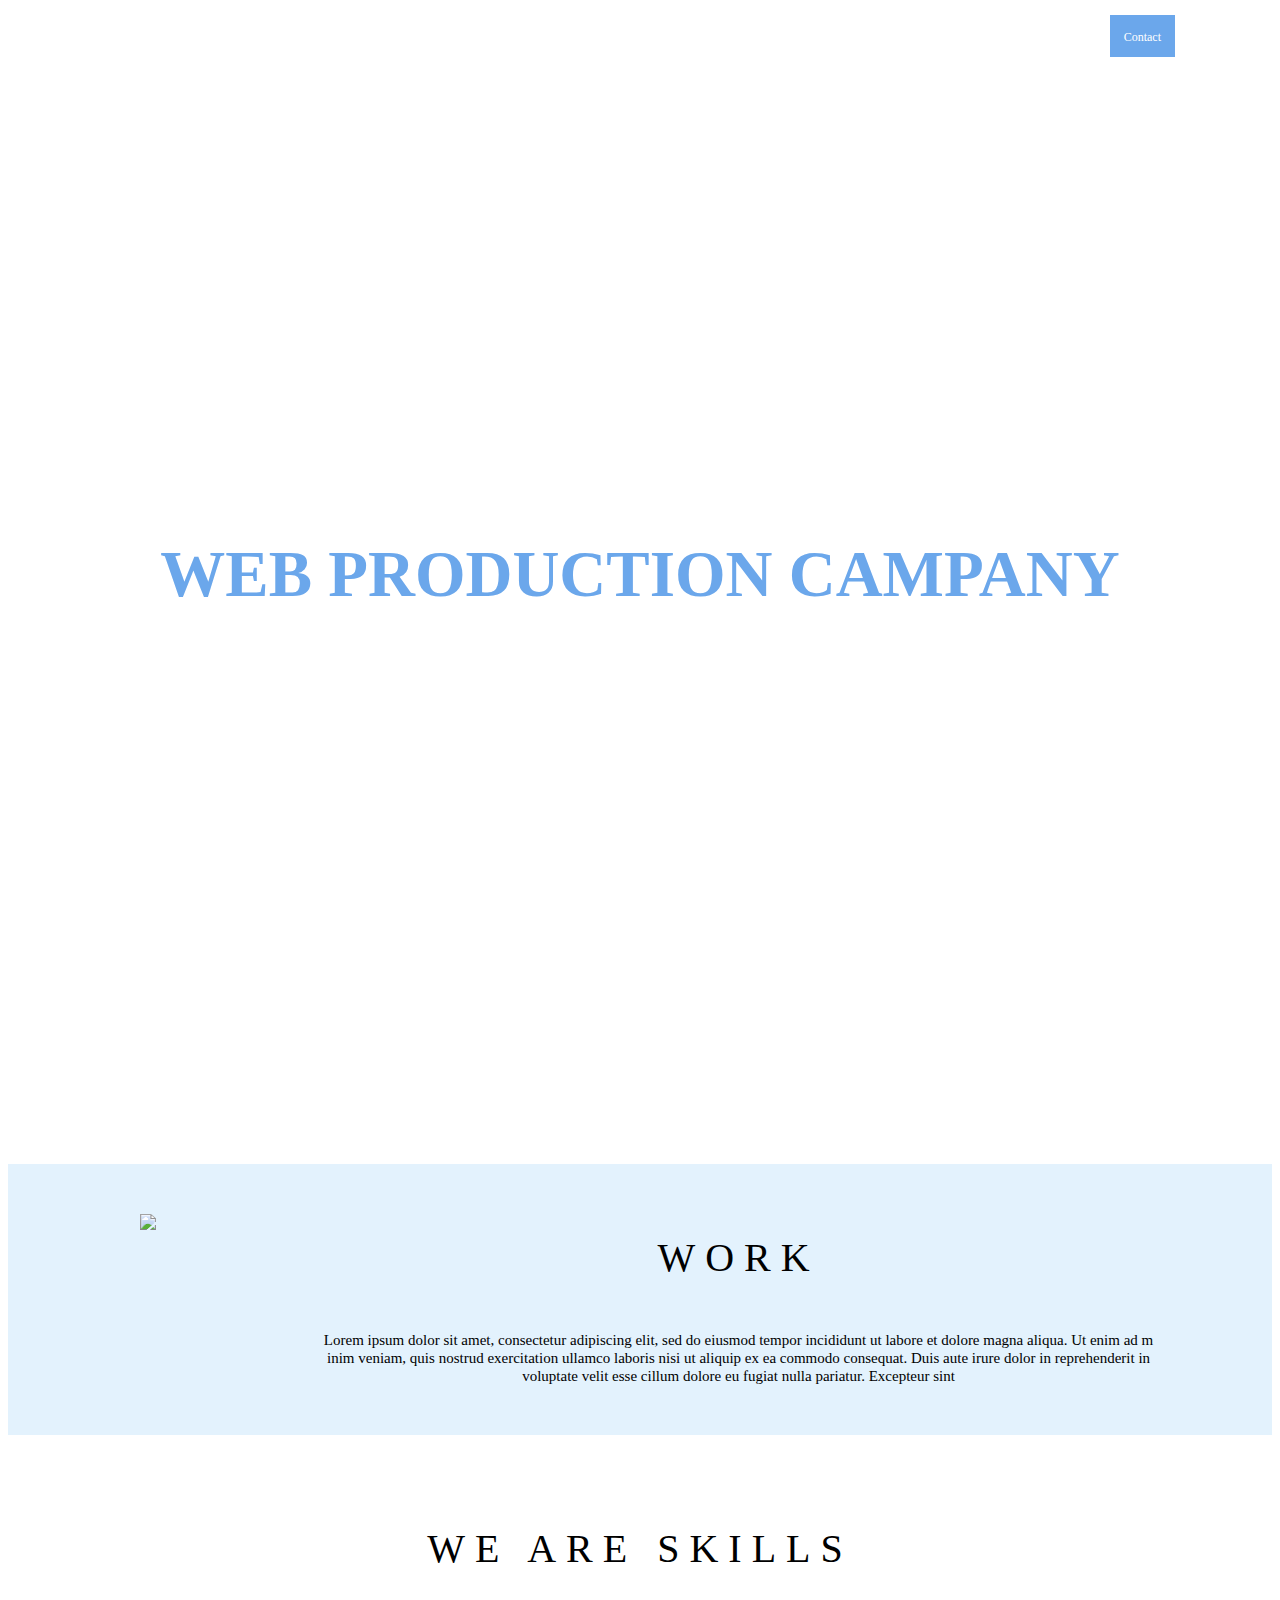
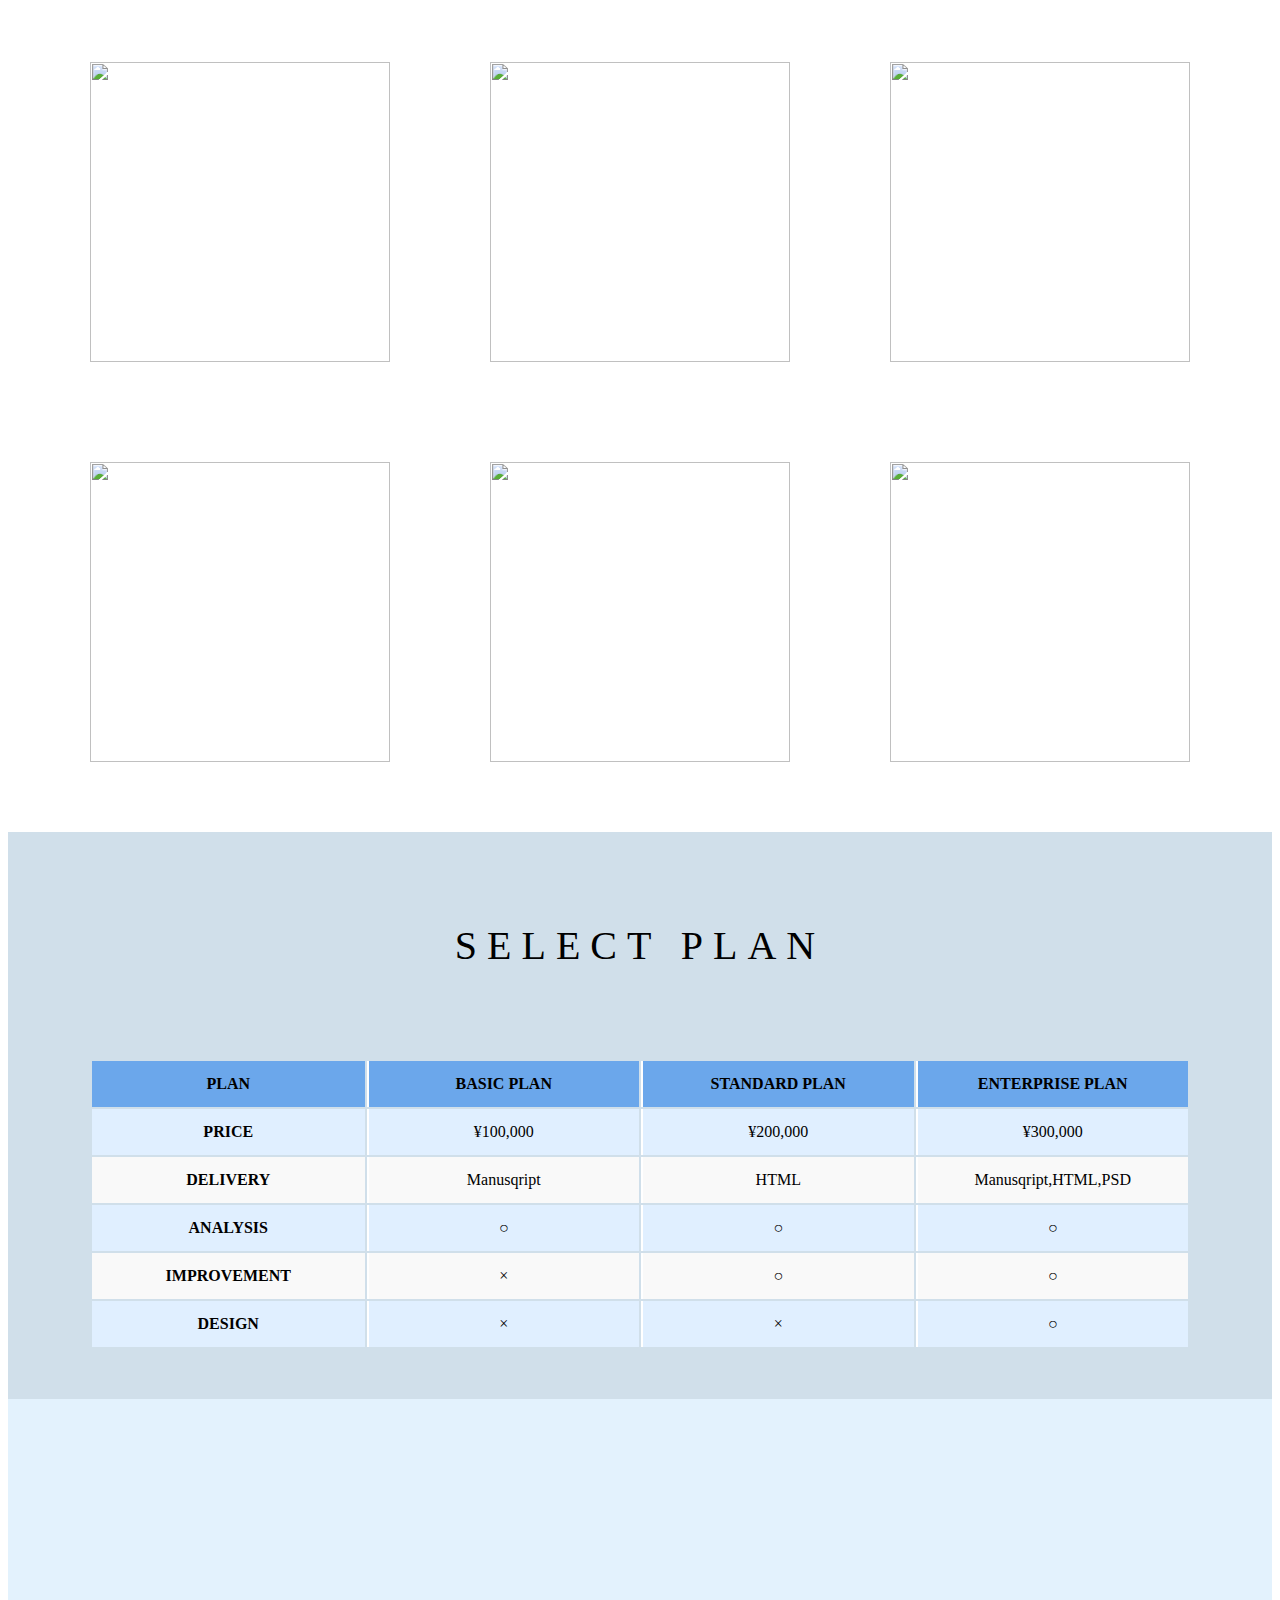
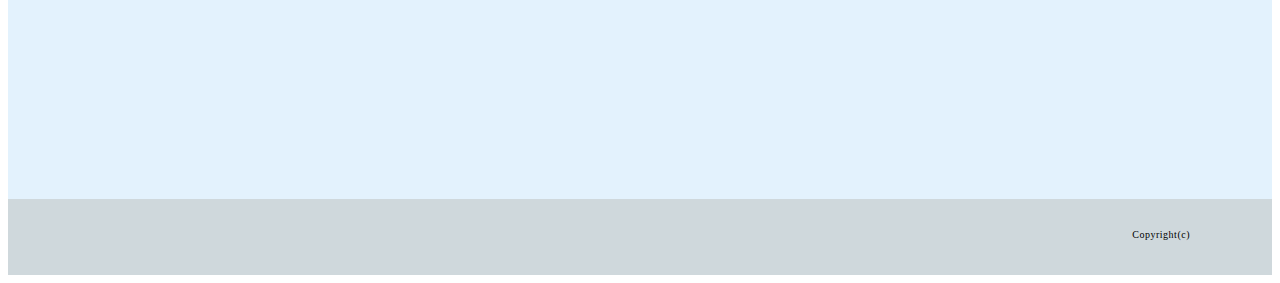
==== index.html @ aac4ea4b "・headerにクラス名を追加、直後のdiv class="headerを削除"" ====
<!DOCTYPE html>
<html lang="ja">

<head>
  <meta charset="UTF-8">
  <meta name="viewport" content="width=device-width, initial-scale=1.0">
  <link rel="stylesheet" href="./css/reset.css">
  <link rel="stylesheet" href="./css/base.css">
  <link rel="stylesheet" href="./css/style.css">
  <title>Document</title>
  <script src="https://kit.fontawesome.com/eea364082e.js" crossorigin="anonymous"></script>
</head>
<body>
  <!-- Wrokの部分のテキストはこちらを使ってください -->
  <!-- Lorem ipsum dolor sit amet, consectetur adipiscing elit, sed do eiusmod tempor incididunt ut labore et
  dolore magna
  aliqua. Ut enim ad minim veniam, quis nostrud exercitation ullamco laboris nisi ut aliquip ex ea commodo
  consequat. Duis
  aute irure dolor in reprehenderit in voluptate velit esse cillum dolore eu fugiat nulla pariatur. Excepteur
  sint -->
  <header class="header">
      <div class="inner header-inner">
      <nav class="header-nav">
        <div class="box">
            <i class="fas fa-archway fa-3x" style="color:#777;"></i>
        </div>
        <div class="contact-btn">
          <a href="#">Contact</a>
        </div>
      </nav>
    </div>
  </header>
  <main>
    <!-- メインタイトル、サブタイトル、背景画像がある部分 -->
    <section class="keyvisual">
      <div class="inner keyvisual-inner">
        <div class="title-box">
          <div class="main-title">
            <p class="title1">WEB PRODUCTION CAMPANY</p>
          </div>
          <div class="sub-title">
            <p class="title2">DIRECTION,CONTENT MARKEYING</p>
          </div>
        </div>
      </div>
    </section>
    <!-- 「WORK」のタイトルがある部分 -->
    <section class="work">
      <div class="inner work-inner">
        <div class="work-picture">
          <img src="./img/pc/pc.png" width="250px">
        </div>
        <div class="work-box">
          <div class="work-title">WORK</div>
          <div class="work-text"><p class="text">Lorem ipsum dolor sit amet, consectetur adipiscing elit, sed do eiusmod tempor incididunt ut labore et
            dolore magna
            aliqua. Ut enim ad minim veniam, quis nostrud exercitation ullamco laboris nisi ut aliquip ex ea commodo
            consequat. Duis
            aute irure dolor in reprehenderit in voluptate velit esse cillum dolore eu fugiat nulla pariatur. Excepteur
            sint</p></div>
        </div>
      </div>
    </section>
    <!-- 「WE ARE SKILLS」のタイトルがある部分--> <!-- ←セクションの背景、要素内の余白 -->
    <section class="skills">
      <div class="inner skills-inner"><!-- ←inner:共通で使用する横幅、skills-inner:セクションごとで使用する場合に使用 -->
        <div class="title-box2">
          <p class="title3">WE ARE SKILLS</p>
        </div>
        <div class="skills-box">
          <img src="./img/skills/skills_1.png" class="skills-img">
          <img src="./img/skills/skills_2.png" class="skills-img">
          <img src="./img/skills/skills_3.png" class="skills-img">
          <img src="./img/skills/skills_4.png" class="skills-img">
          <img src="./img/skills/skills_5.png" class="skills-img">
          <img src="./img/skills/skills_6.png" class="skills-img">
        </div>
      </div>
    </section>
    <!-- 「SELECT PLAN」のタイトルがある部分 -->
    <section class="plan">
      <div class="inner plan-inner">
          <div class="title-box2">
            <p class="title3">SELECT PLAN</p>
          </div>
          <div class="table-area">
            <table class="cell-table">
              <thead>
                <tr>
                  <th class="blue">PLAN</th>
                  <th class="blue">BASIC PLAN</th>
                  <th class="blue">STANDARD PLAN</th>
                  <th class="blue">ENTERPRISE PLAN</th>
                </tr>
              </thead>
              <tbody>
              <tr>
                  <th>PRICE</th>
                  <td>¥100,000</td>
                  <td>¥200,000</td>
                  <td>¥300,000</td>
              </tr>
              <tr>
                  <th>DELIVERY</th>
                  <td>Manusqript</td>
                  <td>HTML</td>
                  <td>Manusqript,HTML,PSD</td>
              </tr>
              <tr>
                  <th>ANALYSIS</th>
                  <td>○</td>
                  <td>○</td>
                  <td>○</td>
              </tr>
              <tr>
                  <th>IMPROVEMENT</th>
                  <td>×</td>
                  <td>○</td>
                  <td>○</td>
              </tr>
              <tr>
                  <th>DESIGN</th>
                  <td>×</td>
                  <td>×</td>
                  <td>○</td>
              </tr>
            </tbody>
            </table>
          </div>
        </div>
    </section>
    <!-- iconが並んでいる部分 -->
      <nav class="sns">
      <div class="inner sns-inner">
        <div class="sns-box">
          <i class="fab fa-facebook-f" style="color:#8c8c8c;"></i>
          <i class="fab fa-dribbble" style="color:#8c8c8c"></i>
          <i class="fab fa-twitter" style="color:#8c8c8c"></i>
          <i class="fa fa-envelope" style="color:#8c8c8c"></i>
        </div>
      </div>
    </nav>
  </main>
  <!--footer-->
  <footer class="footer">
    <div class="inner footer-inner">
      <div class="Copyright-box">
        <p class="title4">Copyright(c)</p>
      </div>
    </div>
  </footer>
</body>
</html>
---- css/style.css ----
@charset "utf-8";



.inner{
  width: 1100px;
  margin: 0 auto;
  padding: 0;
  max-width: 100%;
}
/*header*/

.header{
  background-color: #fff;
}

.header-nav{
  display: flex;
  justify-content: space-between;
  margin: 15px;
}

.contact-btn {
  padding: 12px 14px;
  display: inline-block;
  text-align: center;
  cursor: pointer;
  background-color: #6ba7eb;
}

.contact-btn:hover{
  background-color: #333;
  transition: 0.3s;
}

a {
  font-size: 12px;
  color: #ffffff;
  text-decoration:none;
}

/*main*/
/*keyvisual*/


.keyvisual{
  background-size: auto;
  background:url(../img/keyvisual/keyvisual.jpg);
}

.title-box{
  width: 100%;
  padding-top: 400px;
  padding-bottom: 400px;
  margin: 0 auto;
}

.main-title{
  font-size: 65px;
  font-weight: 700;
  color: #6ba7eb;
  text-align: center;
  margin-bottom: 30px;
}

.sub-title{
  font-size: 40px;
  font-weight: 700;
  color: #ffffff;
  text-align: center;
}

/*work*/

.work{
  width: 100%;
  padding-top: 50px;
  background: #e3f2fd;
}

.work-inner{
  width: 1100px;
  margin: 0 auto;
  display: flex;
  align-content: flex-end;
  justify-content: center;
}

.work-picture{
  width: 250px;
  display: inline-block;
  margin: 0 50px;
}

.work-box{
  text-align: center;
}

.work-title{
  display: inline-block;
  font-size: 40px;
  letter-spacing: 10px;
  margin-top: 20px;
  margin-left: auto;
  margin-right: auto;
}

.work-text{
  display: inline-block;
  font-size: 15px;
  line-height: 18px;
  word-break: break-all;
  margin: 35px;
}
/*skills*/

.skills-inner{
  padding-bottom: 70px;
}

.title-box2{
  width: 100%;
  margin: 0 auto;
  text-align: center;
  padding: 50px 0;
}

.title3{
  display: inline-block;
  font-size: 40px;
  letter-spacing: 10px;
}

.skills-box{
  display: grid;
  grid-template-columns: 300px 300px 300px;
  grid-template-rows: 300px 300px;
  gap: 100px;
}

.skills-img{
  width: 300px;
  height: 300px;
}

/*plan*/

.plan{
  background: #d0dfea;
}

.plan-inner{
  padding-bottom: 50px;
}

.cell-table{
  table-layout: fixed;
  width: 100%;
}

th,td{
  border-collapse: collapse;
  padding: 10px;
  text-align: center;
  border-left: 2px solid #fff;
  font-size: 16px;
  line-height: 26px;
}

th:first-child{
  border-left: 0 solid #fff;
}

.blue{
  background: #6ba7eb;
}
tr:nth-child(even){
  background: #f9f9f9;
}
tr:nth-child(2n+1){
  background: #e0efff;
}

/*sns*/
.sns{
  background: #e3f2fd;
}

.sns-inner{
  padding: 200px 0;
}
.sns-box{
  width: 100%;
  display: flex;
  margin: 0 auto;
  justify-content: center;
}
.fab {
  width: 185px;
  overflow: hidden;
  font-size: 40px;
  text-align: center;
}
.fa {
  width: 185px;
  overflow: hidden;
  font-size: 40px;
  text-align: center;
}

/*footer*/
.footer{
  background: #cfd8dc;
}

.footer-inner{
  padding-top: 20px;
  padding-bottom: 25px;
}

.Copyright-box{
  text-align: right;
}
.title4{
  display: inline-block;
  font-size: 10px;
  letter-spacing: 0.5px;
}
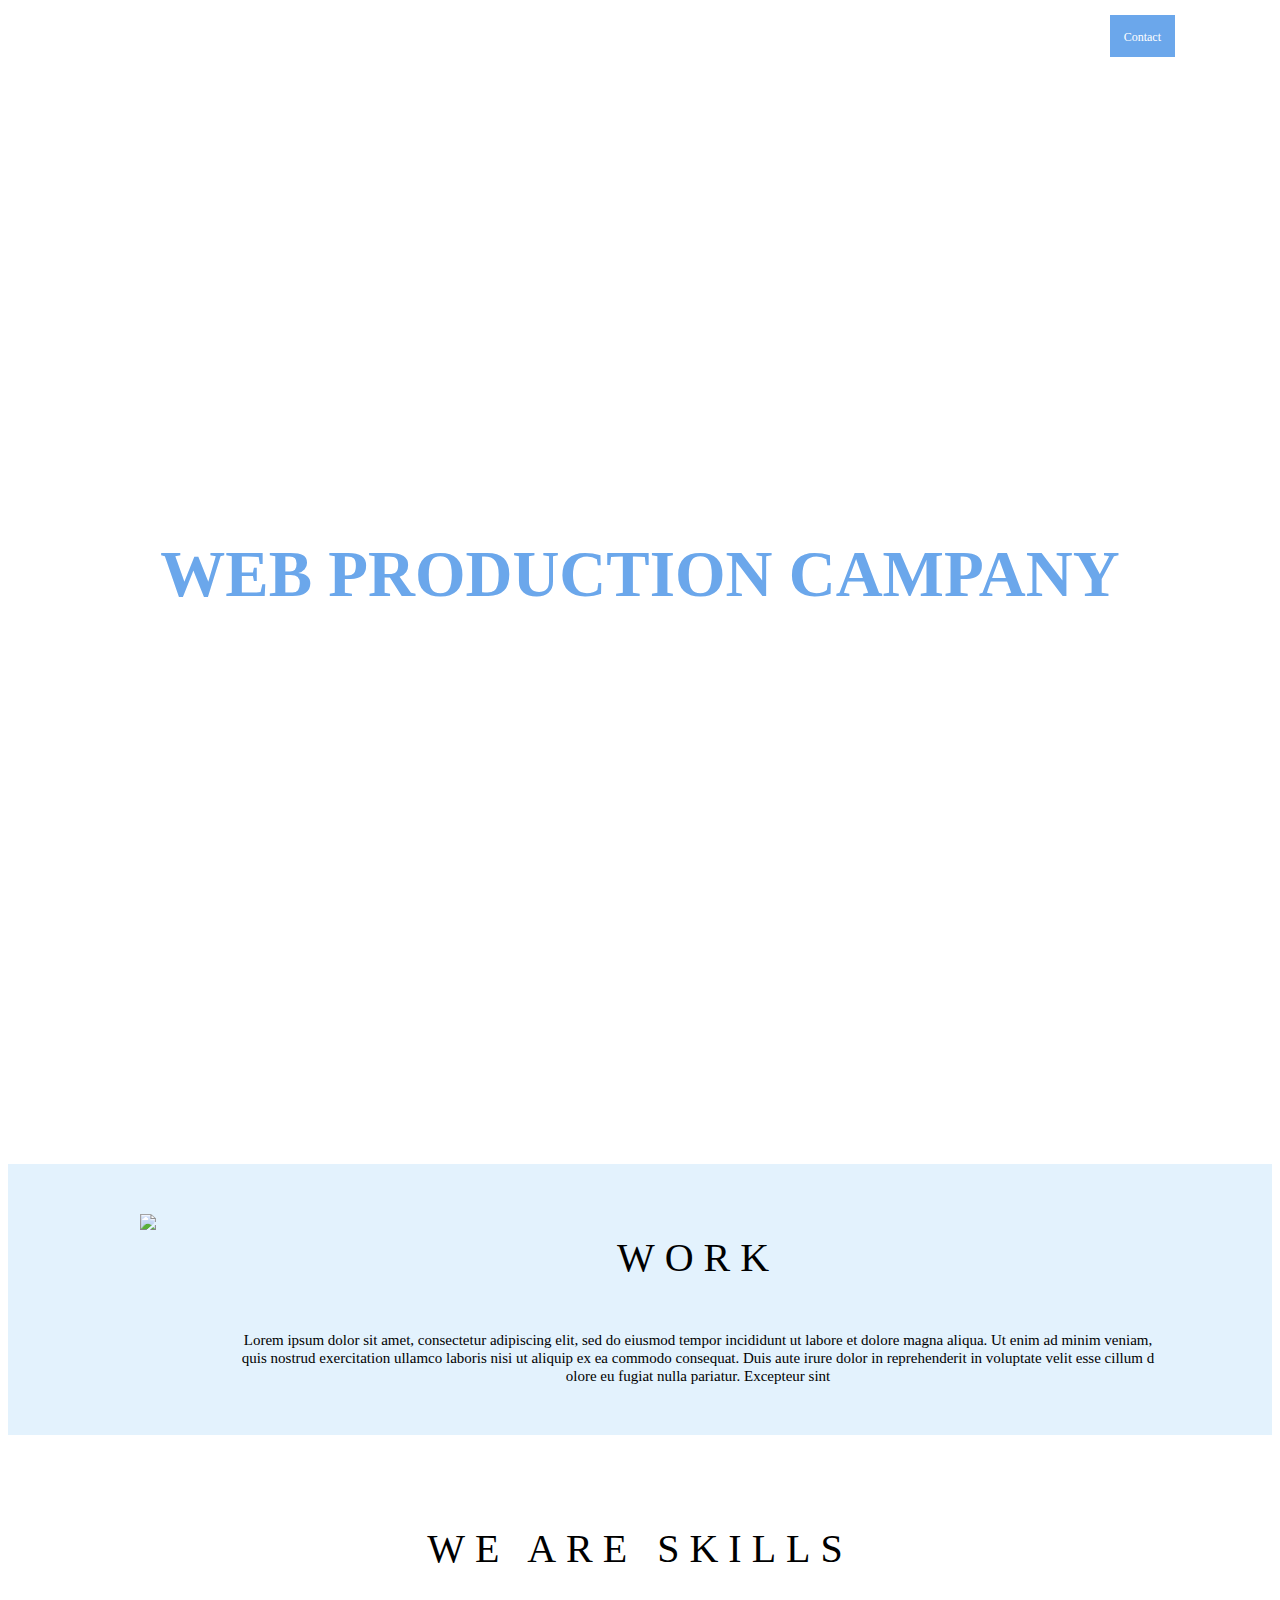
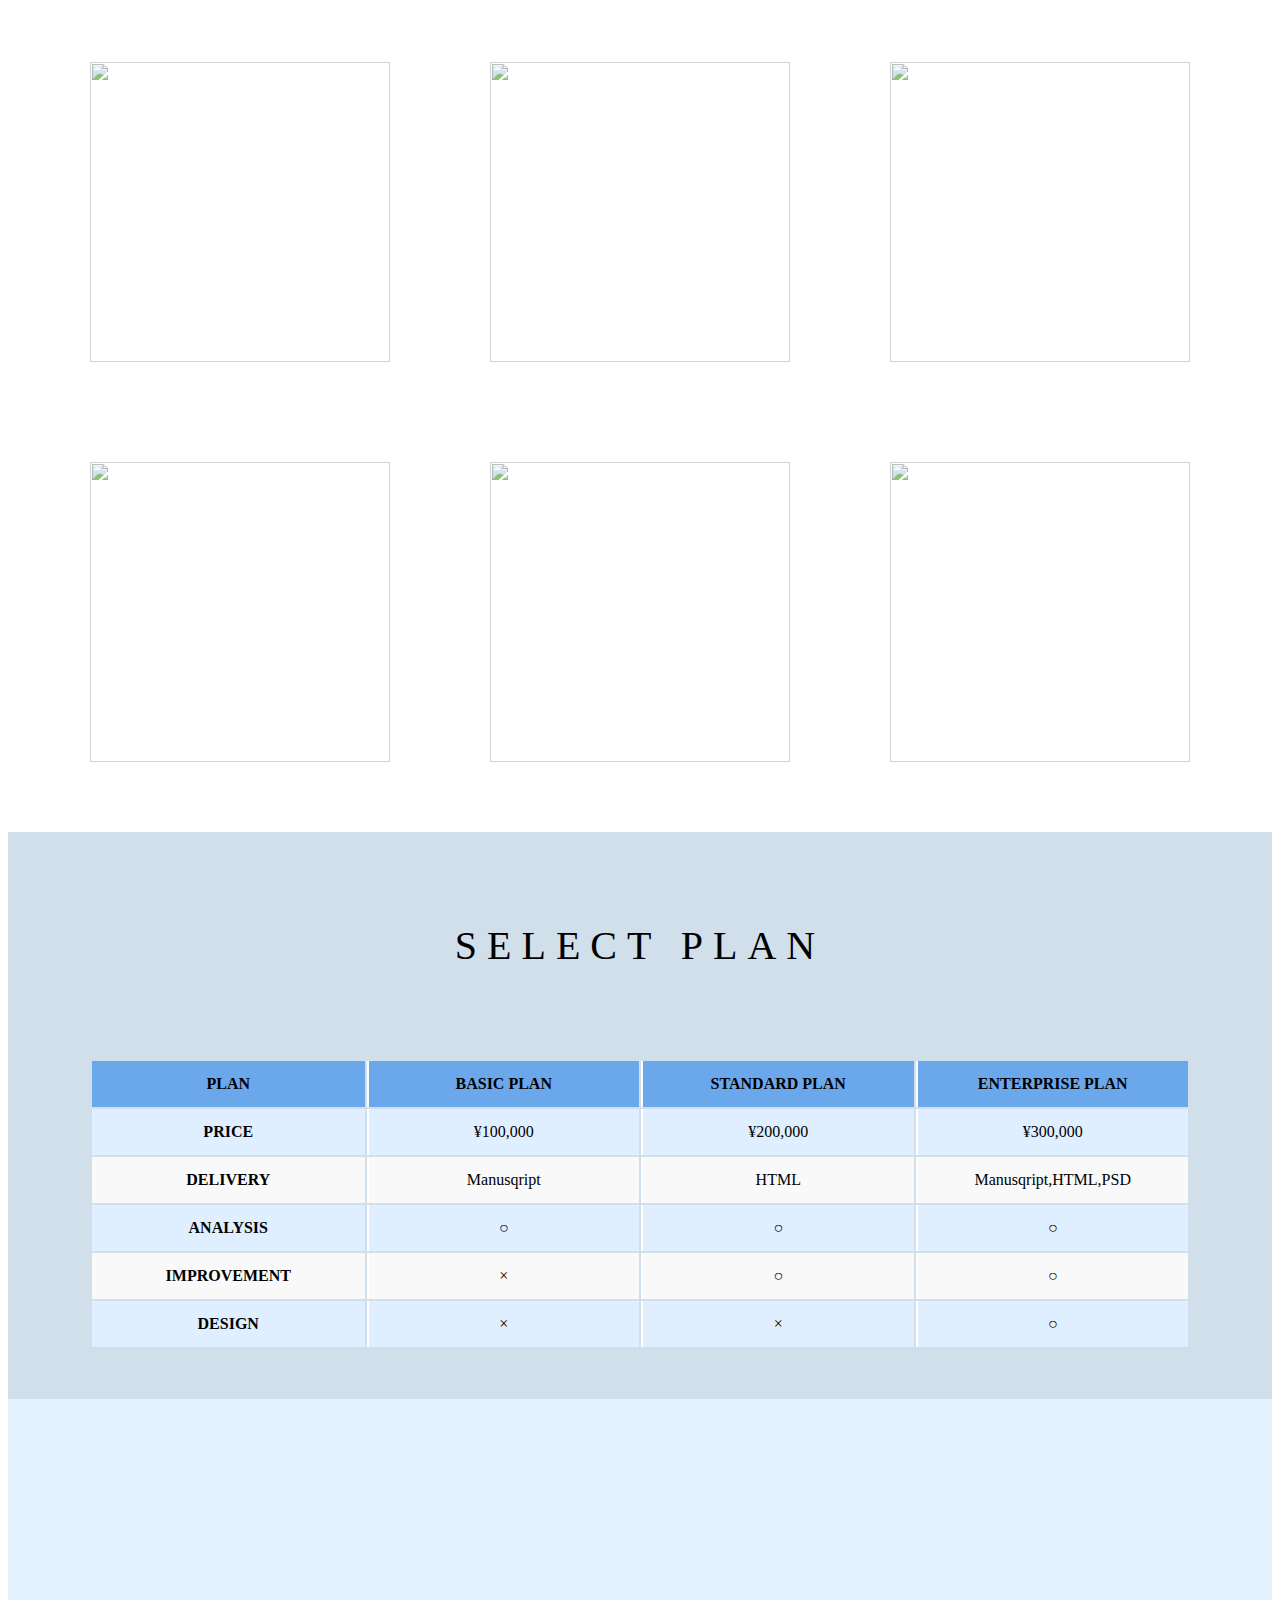
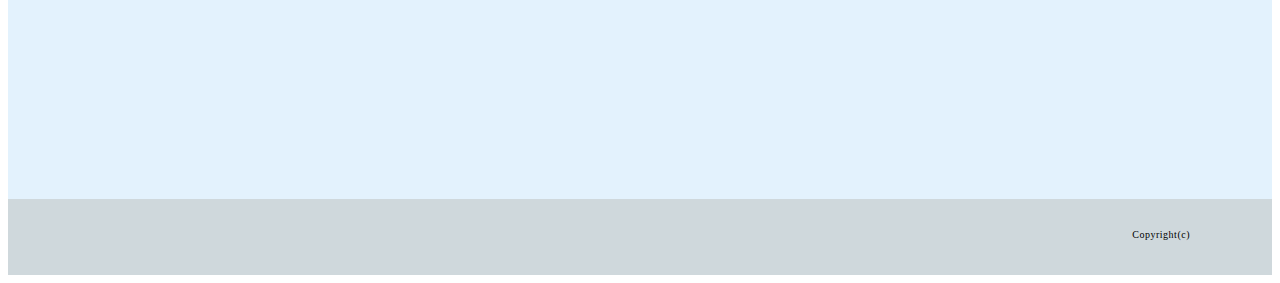
==== commit 6bc6d977: "・keyvisual画像の表示位置調整 ・リンクの追加 ・hoverの追加" ====
--- a/index.html
+++ b/index.html
@@ -22,7 +22,9 @@
       <div class="inner header-inner">
       <nav class="header-nav">
         <div class="box">
+          <a href="#">
             <i class="fas fa-archway fa-3x" style="color:#777;"></i>
+          </a>
         </div>
         <div class="contact-btn">
           <a href="#">Contact</a>
@@ -68,12 +70,24 @@
           <p class="title3">WE ARE SKILLS</p>
         </div>
         <div class="skills-box">
-          <img src="./img/skills/skills_1.png" class="skills-img">
-          <img src="./img/skills/skills_2.png" class="skills-img">
-          <img src="./img/skills/skills_3.png" class="skills-img">
-          <img src="./img/skills/skills_4.png" class="skills-img">
-          <img src="./img/skills/skills_5.png" class="skills-img">
-          <img src="./img/skills/skills_6.png" class="skills-img">
+          <a href="#">
+            <img src="./img/skills/skills_1.png" class="skills-img">
+          </a>
+          <a href="#">
+            <img src="./img/skills/skills_2.png" class="skills-img">
+          </a>
+          <a href="#">
+            <img src="./img/skills/skills_3.png" class="skills-img">
+          </a>
+          <a href="#">
+            <img src="./img/skills/skills_4.png" class="skills-img">
+          </a>
+          <a href="#">
+            <img src="./img/skills/skills_5.png" class="skills-img">
+          </a>
+          <a href="#">
+            <img src="./img/skills/skills_6.png" class="skills-img">
+          </a>
         </div>
       </div>
     </section>
@@ -133,11 +147,19 @@
       <nav class="sns">
       <div class="inner sns-inner">
         <div class="sns-box">
-          <i class="fab fa-facebook-f" style="color:#8c8c8c;"></i>
-          <i class="fab fa-dribbble" style="color:#8c8c8c"></i>
-          <i class="fab fa-twitter" style="color:#8c8c8c"></i>
-          <i class="fa fa-envelope" style="color:#8c8c8c"></i>
-        </div>
+          <a href="#">
+            <i class="fab fa-facebook-f" style="color:#8c8c8c;"></i>
+          </a>
+          <a href="#">
+            <i class="fab fa-dribbble" style="color:#8c8c8c"></i>
+          </a>
+          <a href="#">
+            <i class="fab fa-twitter" style="color:#8c8c8c"></i>
+          </a>
+          <a href="#">
+            <i class="fa fa-envelope" style="color:#8c8c8c"></i>
+          </a>
+          </div>
       </div>
     </nav>
   </main>
--- a/css/style.css
+++ b/css/style.css
@@ -45,7 +45,8 @@
 
 .keyvisual{
   background-size: auto;
-  background:url(../img/keyvisual/keyvisual.jpg);
+  background-position: 50% 50%;
+  background-image:url(../img/keyvisual/keyvisual.jpg);
 }
 
 .title-box{
@@ -73,21 +74,17 @@
 /*work*/
 
 .work{
-  width: 100%;
   padding-top: 50px;
   background: #e3f2fd;
 }
 
 .work-inner{
-  width: 1100px;
-  margin: 0 auto;
   display: flex;
   align-content: flex-end;
   justify-content: center;
 }
 
 .work-picture{
-  width: 250px;
   display: inline-block;
   margin: 0 50px;
 }
@@ -141,7 +138,13 @@
 .skills-img{
   width: 300px;
   height: 300px;
-}
+  opacity: 0.7;
+}
+
+.skills-img:hover{
+  opacity: 10;
+}
+
 
 /*plan*/
 
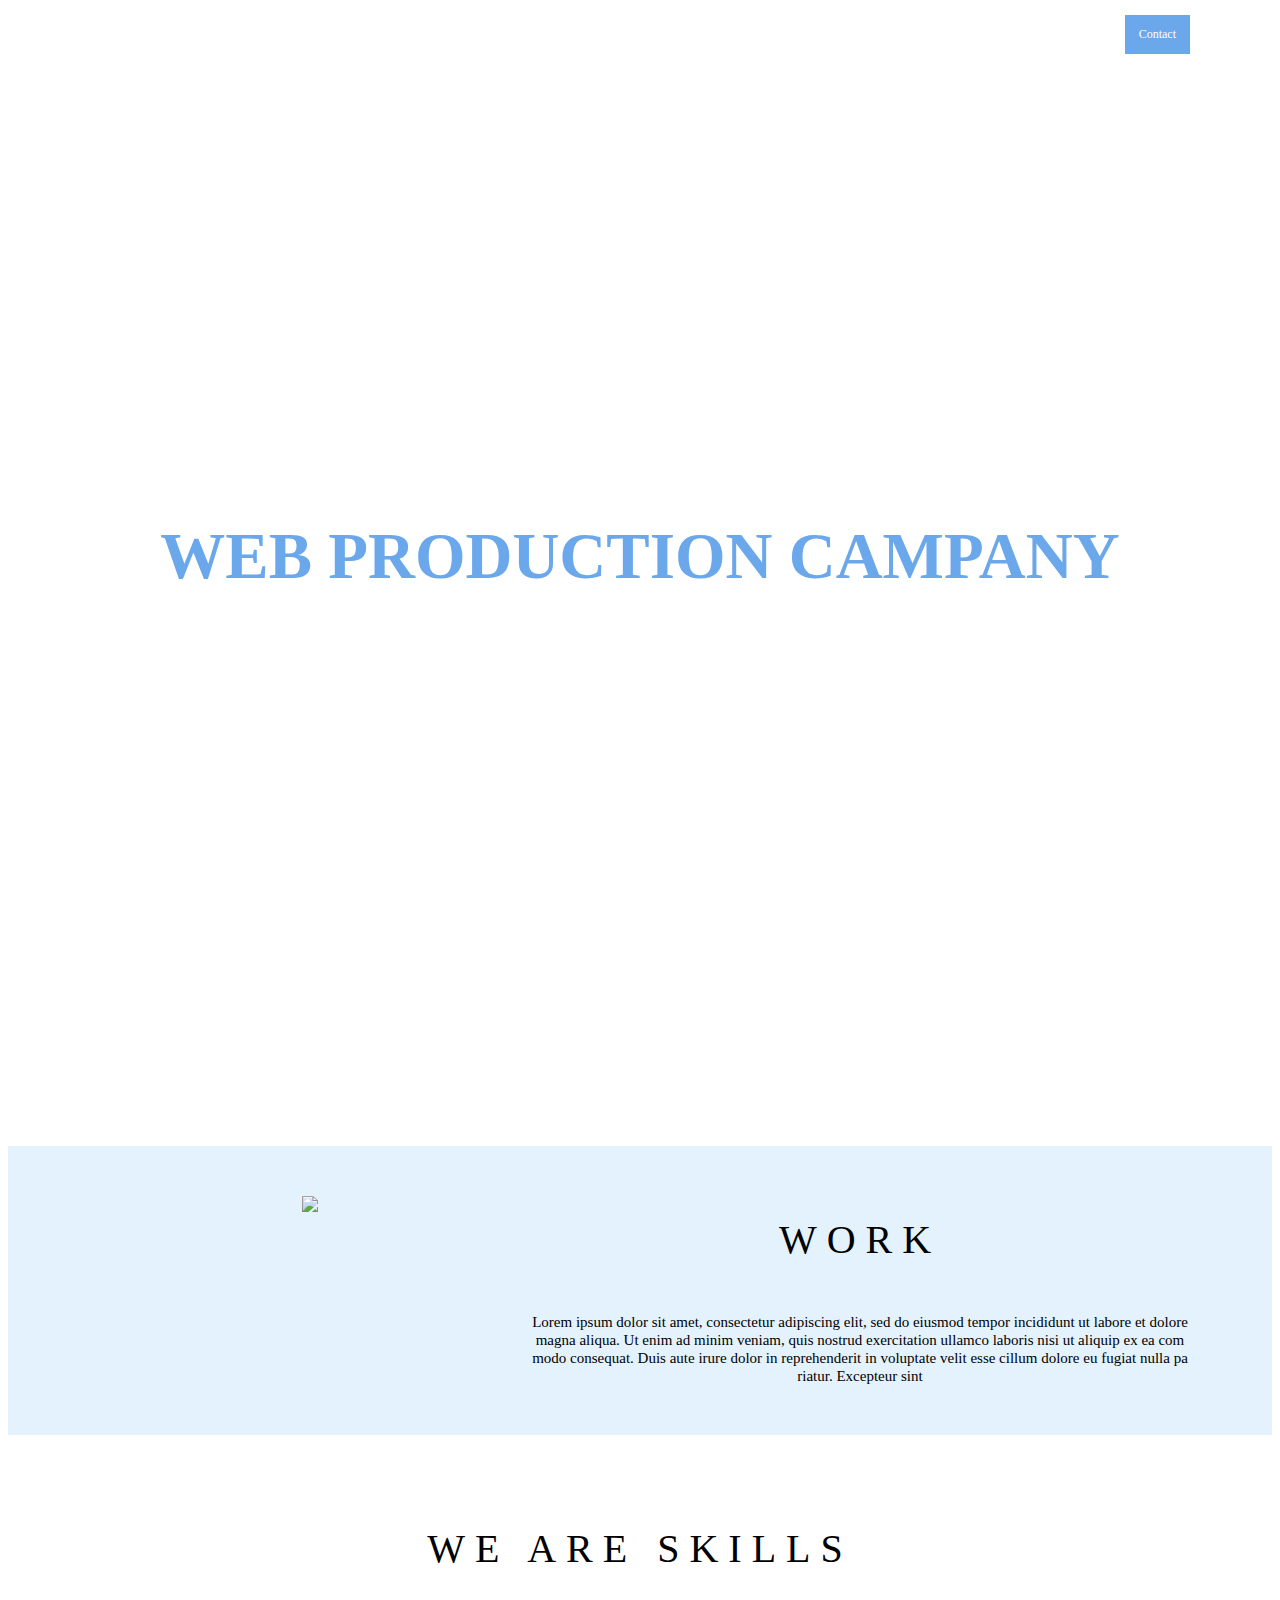
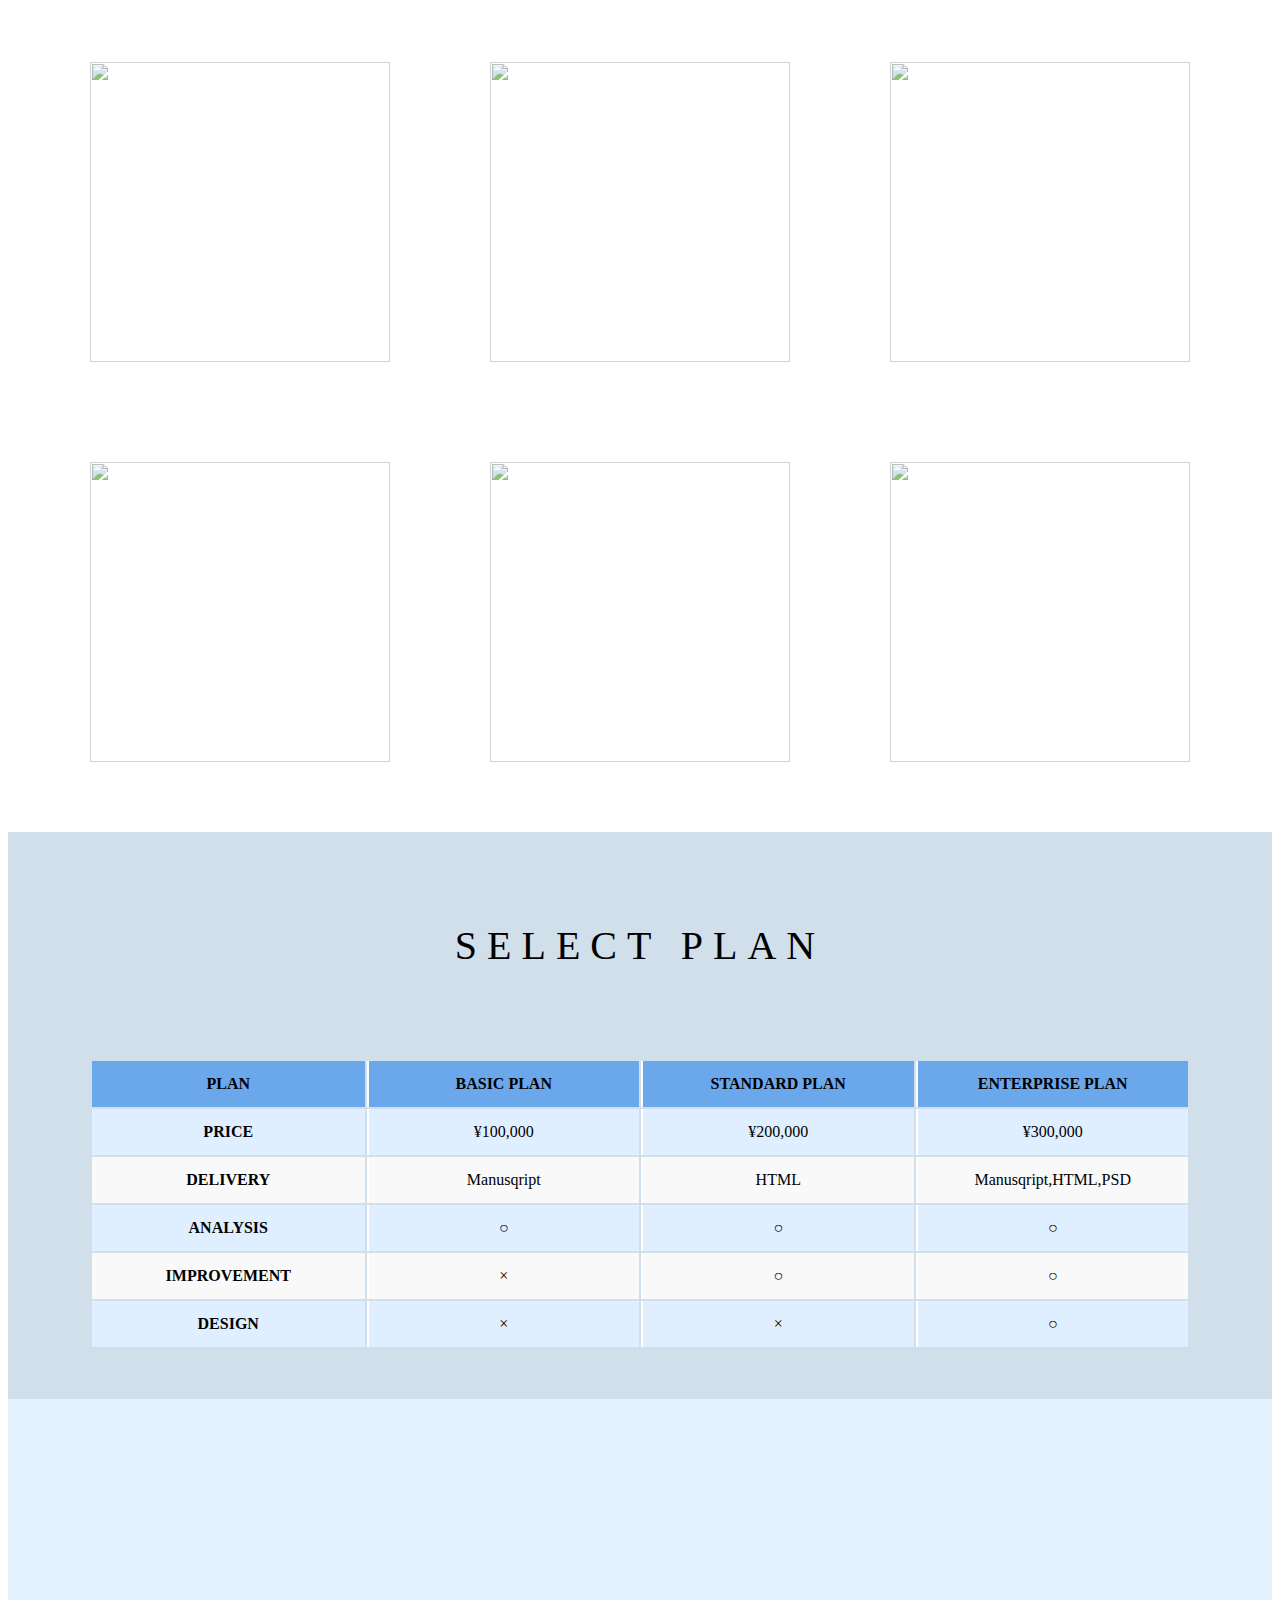
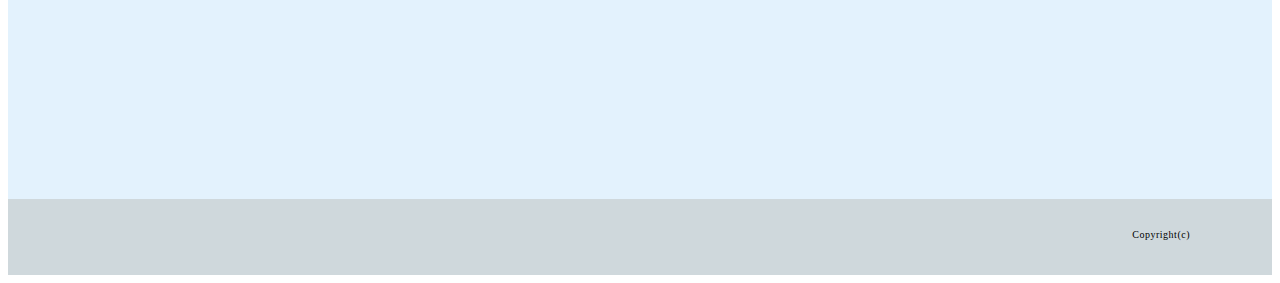
==== commit e87980db: "・header-navにmrgin-top、.boxにmargin-bottomを追加" ====
--- a/index.html
+++ b/index.html
@@ -26,8 +26,10 @@
             <i class="fas fa-archway fa-3x" style="color:#777;"></i>
           </a>
         </div>
+        <div class="contact-btn-box">
         <div class="contact-btn">
-          <a href="#">Contact</a>
+          <a href="#" class="contact-a">Contact</a>
+        </div>
         </div>
       </nav>
     </div>
--- a/css/style.css
+++ b/css/style.css
@@ -17,7 +17,11 @@
 .header-nav{
   display: flex;
   justify-content: space-between;
-  margin: 15px;
+  margin-top: 15px;
+}
+
+.box {
+  margin-bottom: 15px;
 }
 
 .contact-btn {
@@ -26,6 +30,7 @@
   text-align: center;
   cursor: pointer;
   background-color: #6ba7eb;
+  font-size: 12px;
 }
 
 .contact-btn:hover{
@@ -33,8 +38,7 @@
   transition: 0.3s;
 }
 
-a {
-  font-size: 12px;
+.contact-a {
   color: #ffffff;
   text-decoration:none;
 }
@@ -44,7 +48,7 @@
 
 
 .keyvisual{
-  background-size: auto;
+  background-size: 100% 100%;
   background-position: 50% 50%;
   background-image:url(../img/keyvisual/keyvisual.jpg);
 }
@@ -85,11 +89,13 @@
 }
 
 .work-picture{
-  display: inline-block;
-  margin: 0 50px;
+  width: 40%;
+  display: inline-block;
+  text-align: center;
 }
 
 .work-box{
+  width: 60%;
   text-align: center;
 }
 
@@ -107,7 +113,7 @@
   font-size: 15px;
   line-height: 18px;
   word-break: break-all;
-  margin: 35px;
+  margin: 35px 0;
 }
 /*skills*/
 
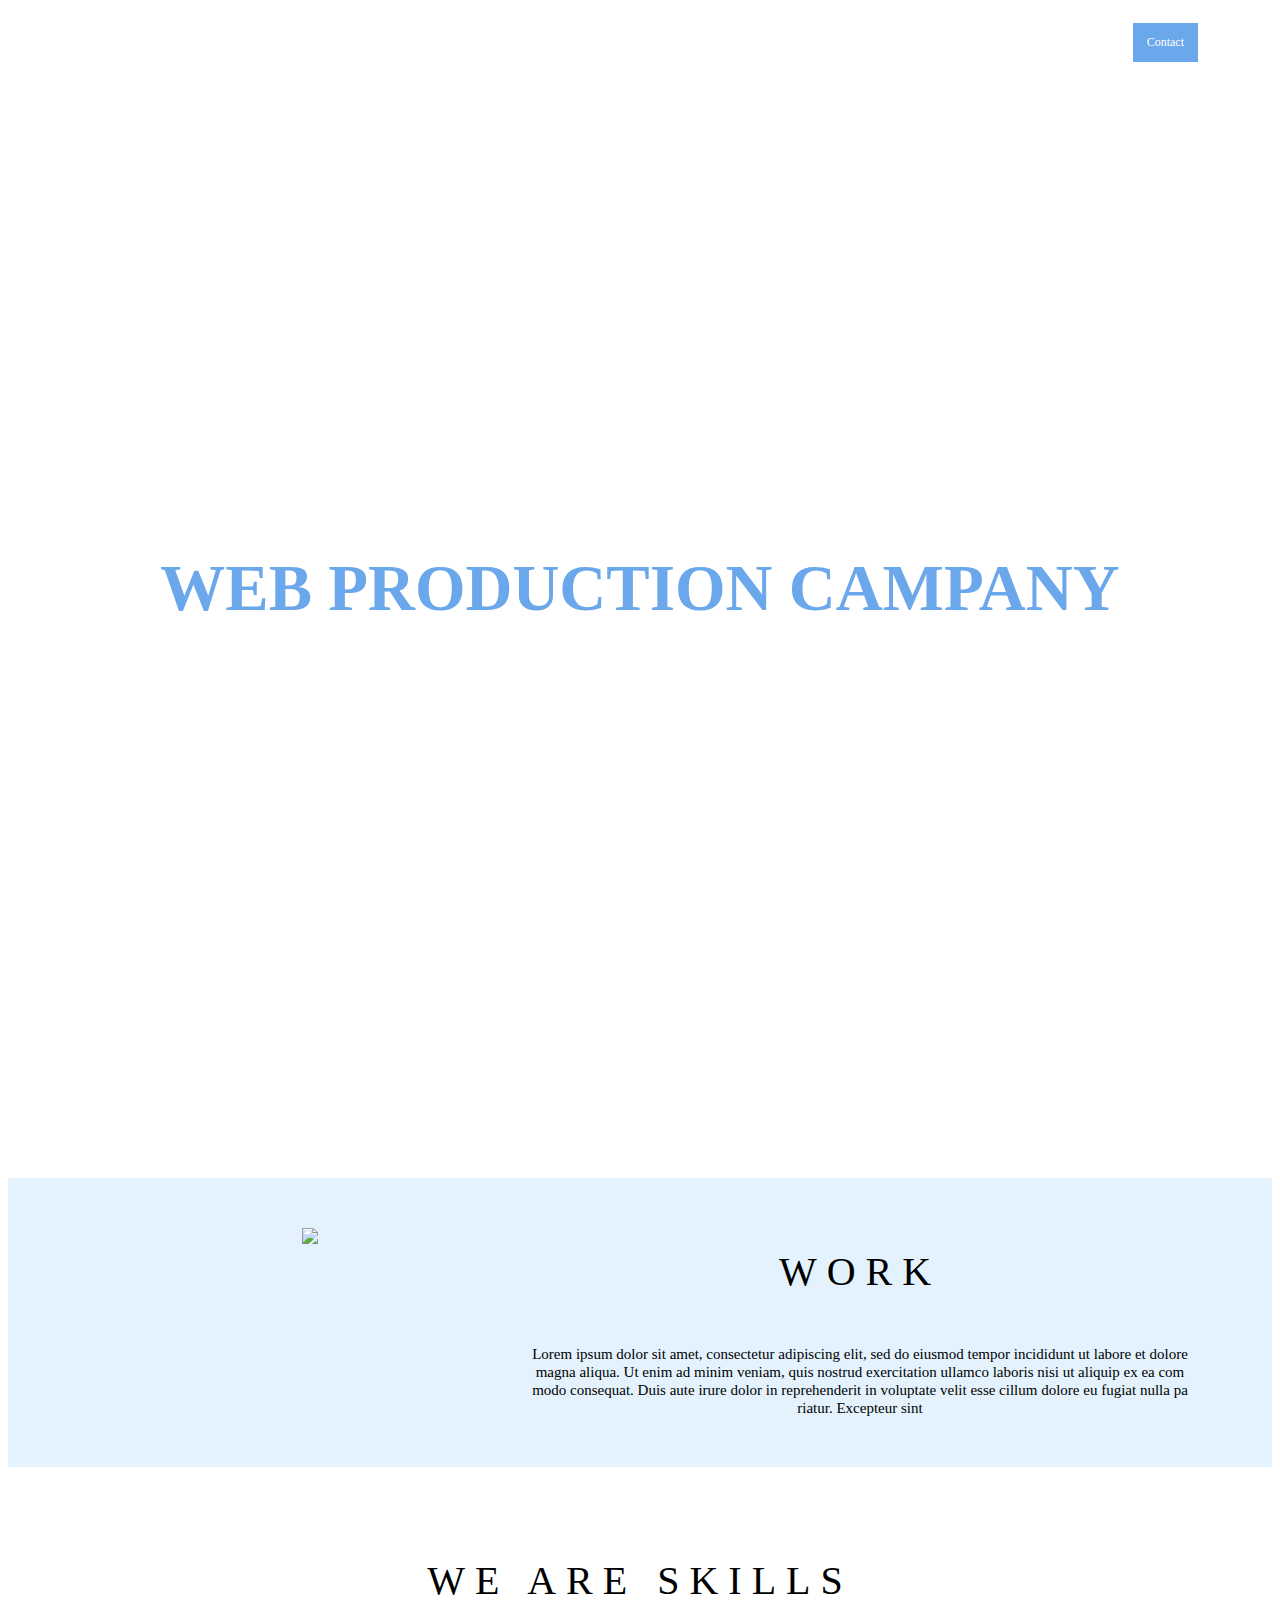
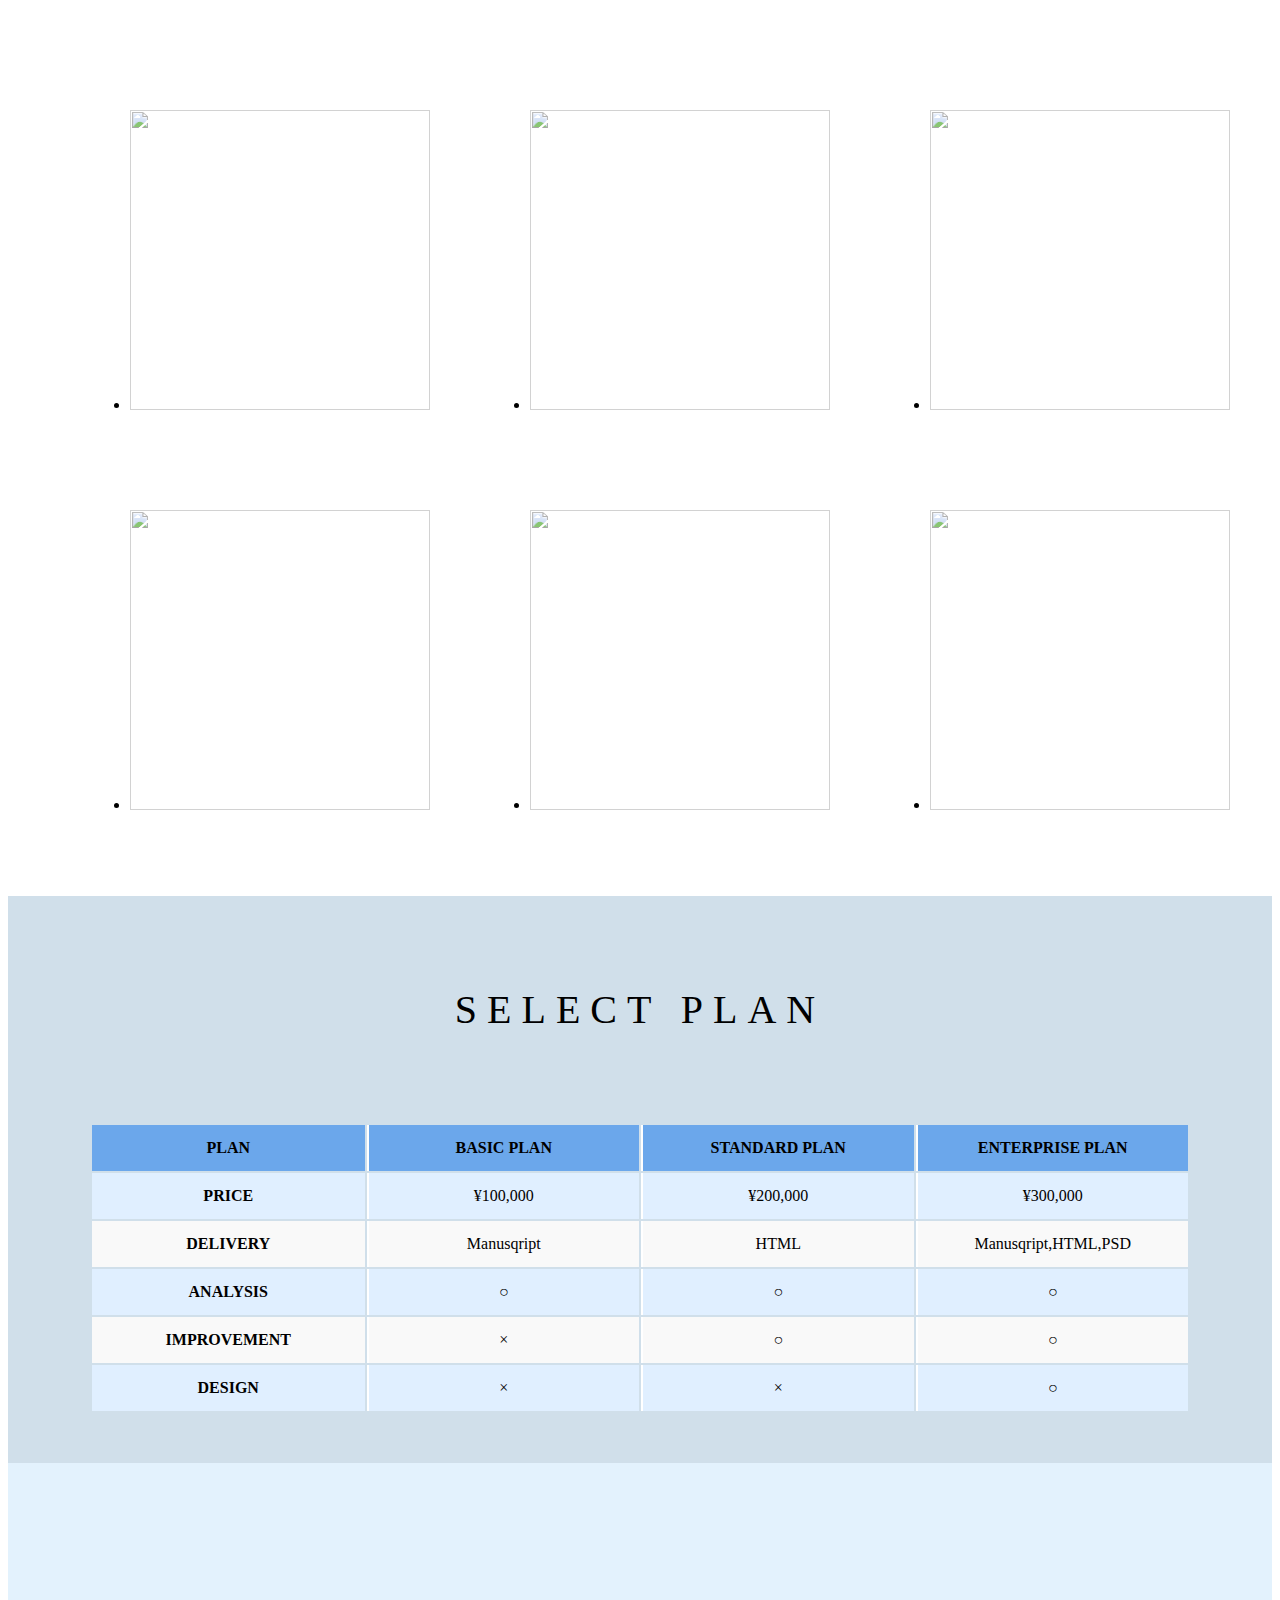
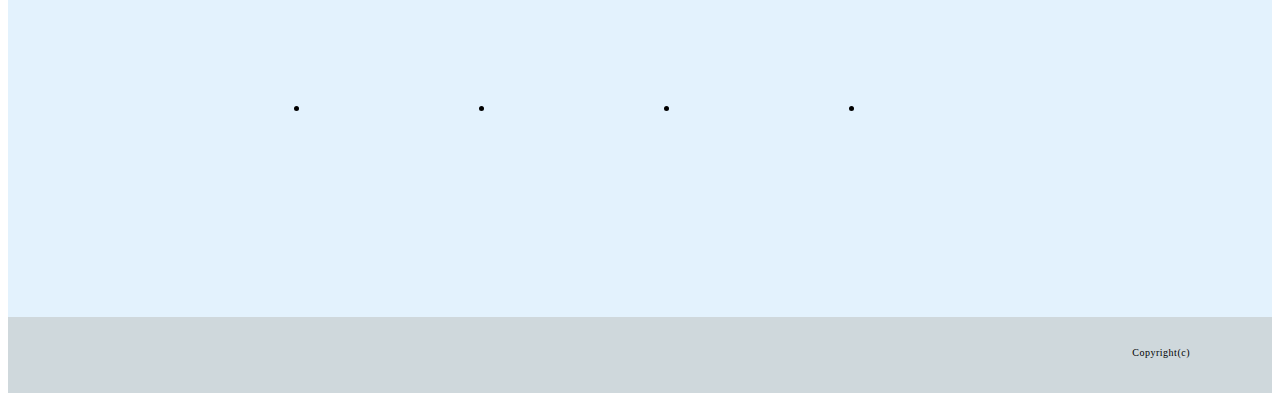
==== commit 662902ac: "・mainのpaddingを78pxに指定 ・skill-boxとsns-boxをそれぞれulとliで指定" ====
--- a/index.html
+++ b/index.html
@@ -71,26 +71,38 @@
         <div class="title-box2">
           <p class="title3">WE ARE SKILLS</p>
         </div>
-        <div class="skills-box">
-          <a href="#">
-            <img src="./img/skills/skills_1.png" class="skills-img">
-          </a>
-          <a href="#">
-            <img src="./img/skills/skills_2.png" class="skills-img">
-          </a>
-          <a href="#">
-            <img src="./img/skills/skills_3.png" class="skills-img">
-          </a>
-          <a href="#">
-            <img src="./img/skills/skills_4.png" class="skills-img">
-          </a>
-          <a href="#">
-            <img src="./img/skills/skills_5.png" class="skills-img">
-          </a>
-          <a href="#">
-            <img src="./img/skills/skills_6.png" class="skills-img">
-          </a>
-        </div>
+          <ul class="skills-box">
+            <li>
+              <a href="#">
+                <img src="./img/skills/skills_1.png" class="skills-img">
+              </a>
+            </li>
+            <li>
+              <a href="#">
+                <img src="./img/skills/skills_2.png" class="skills-img">
+              </a>
+            </li>
+            <li>
+              <a href="#">
+                <img src="./img/skills/skills_3.png" class="skills-img">
+              </a>
+            </li>
+            <li>
+              <a href="#">
+                <img src="./img/skills/skills_4.png" class="skills-img">
+              </a>
+            </li>
+            <li>
+              <a href="#">
+                <img src="./img/skills/skills_5.png" class="skills-img">
+              </a>
+            </li>
+            <li>
+              <a href="#">
+                <img src="./img/skills/skills_6.png" class="skills-img">
+              </a>
+            </li>
+          </ul>
       </div>
     </section>
     <!-- 「SELECT PLAN」のタイトルがある部分 -->
@@ -148,20 +160,28 @@
     <!-- iconが並んでいる部分 -->
       <nav class="sns">
       <div class="inner sns-inner">
-        <div class="sns-box">
-          <a href="#">
-            <i class="fab fa-facebook-f" style="color:#8c8c8c;"></i>
-          </a>
-          <a href="#">
-            <i class="fab fa-dribbble" style="color:#8c8c8c"></i>
-          </a>
-          <a href="#">
-            <i class="fab fa-twitter" style="color:#8c8c8c"></i>
-          </a>
-          <a href="#">
-            <i class="fa fa-envelope" style="color:#8c8c8c"></i>
-          </a>
-          </div>
+        <ul class="sns-box">
+          <li>
+            <a href="#">
+              <i class="fab fa-facebook-f" style="color:#8c8c8c;"></i>
+            </a>
+          </li>
+          <li>
+            <a href="#">
+              <i class="fab fa-dribbble" style="color:#8c8c8c"></i>
+            </a>
+          </li>
+          <li>
+            <a href="#">
+              <i class="fab fa-twitter" style="color:#8c8c8c"></i>
+            </a>
+          </li>
+          <li>
+            <a href="#">
+              <i class="fa fa-envelope" style="color:#8c8c8c"></i>
+            </a>
+          </li>
+        </ul>
       </div>
     </nav>
   </main>
--- a/css/style.css
+++ b/css/style.css
@@ -7,21 +7,27 @@
   margin: 0 auto;
   padding: 0;
   max-width: 100%;
+  display: block;
 }
 /*header*/
 
 .header{
+  width: 100%;
+  display: block;
   background-color: #fff;
+  padding-top: 15px;
+  padding-bottom: 15px;
+  position: fixed;
+  z-index: 1;
 }
 
 .header-nav{
   display: flex;
   justify-content: space-between;
-  margin-top: 15px;
 }
 
 .box {
-  margin-bottom: 15px;
+  display: inline-block;
 }
 
 .contact-btn {
@@ -44,10 +50,14 @@
 }
 
 /*main*/
+main{
+  padding-top: 78px;
+}
 /*keyvisual*/
 
 
 .keyvisual{
+  display: block;
   background-size: 100% 100%;
   background-position: 50% 50%;
   background-image:url(../img/keyvisual/keyvisual.jpg);
@@ -58,9 +68,11 @@
   padding-top: 400px;
   padding-bottom: 400px;
   margin: 0 auto;
+  display: block;
 }
 
 .main-title{
+  display: block;
   font-size: 65px;
   font-weight: 700;
   color: #6ba7eb;
@@ -69,6 +81,7 @@
 }
 
 .sub-title{
+  display: block;
   font-size: 40px;
   font-weight: 700;
   color: #ffffff;
@@ -78,6 +91,7 @@
 /*work*/
 
 .work{
+  display: block;
   padding-top: 50px;
   background: #e3f2fd;
 }
@@ -92,11 +106,14 @@
   width: 40%;
   display: inline-block;
   text-align: center;
+  flex-direction: row;
 }
 
 .work-box{
   width: 60%;
-  text-align: center;
+  display: inline-block;
+  text-align: center;
+  flex-direction: row;
 }
 
 .work-title{
@@ -117,11 +134,16 @@
 }
 /*skills*/
 
+.skills{
+display: block;
+}
+
 .skills-inner{
   padding-bottom: 70px;
 }
 
 .title-box2{
+  display: inline-block;
   width: 100%;
   margin: 0 auto;
   text-align: center;
@@ -149,12 +171,14 @@
 
 .skills-img:hover{
   opacity: 10;
+  transition: 0.8s;
 }
 
 
 /*plan*/
 
 .plan{
+  display: block;
   background: #d0dfea;
 }
 
@@ -192,6 +216,7 @@
 
 /*sns*/
 .sns{
+  display: block;
   background: #e3f2fd;
 }
 
@@ -204,21 +229,32 @@
   margin: 0 auto;
   justify-content: center;
 }
+.sns-box :hover{
+  transition: 0.5s;
+  background-color: #fff;
+}
 .fab {
+  display: inline-block;
   width: 185px;
   overflow: hidden;
   font-size: 40px;
   text-align: center;
+  padding-top: 25px;
+  padding-bottom: 25px;
 }
 .fa {
+  display: inline-block;
   width: 185px;
   overflow: hidden;
   font-size: 40px;
   text-align: center;
+  padding-top: 25px;
+  padding-bottom: 25px;
 }
 
 /*footer*/
 .footer{
+  display: block;
   background: #cfd8dc;
 }
 
@@ -228,6 +264,7 @@
 }
 
 .Copyright-box{
+  display: block;
   text-align: right;
 }
 .title4{
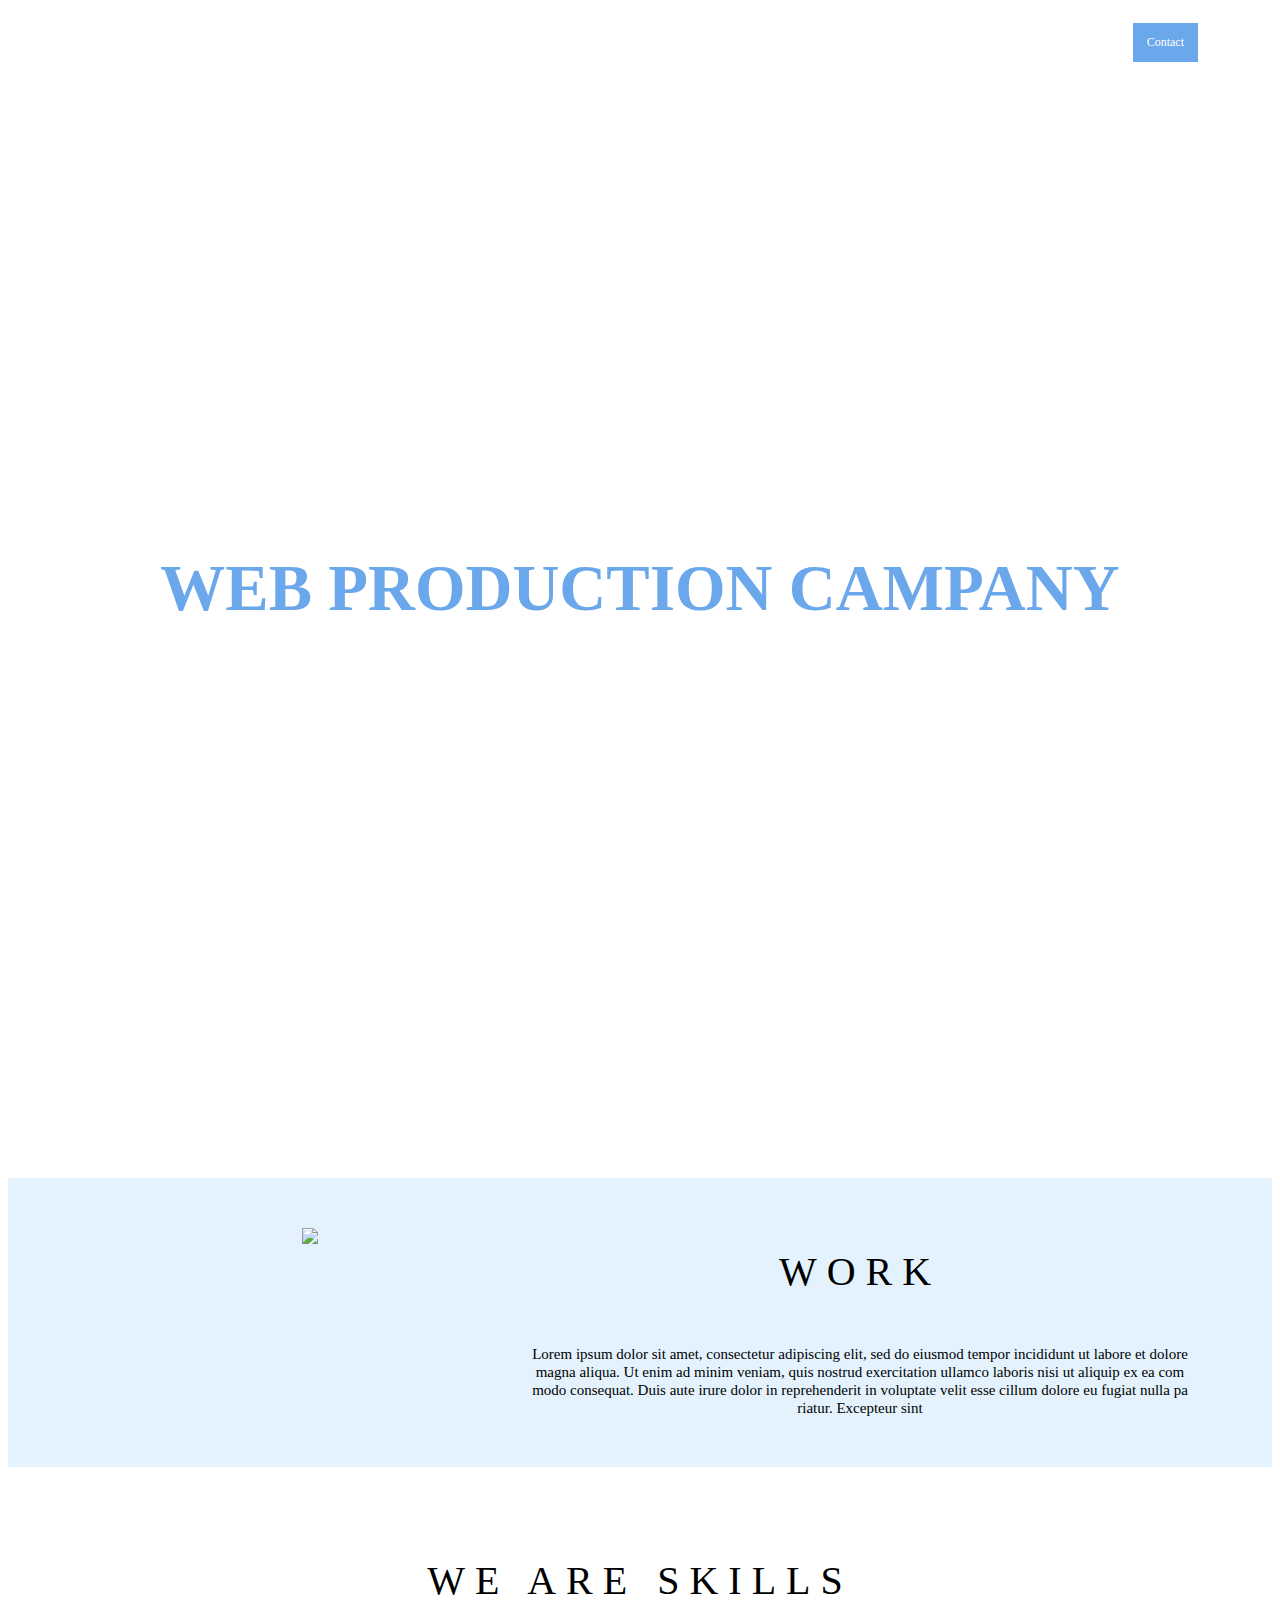
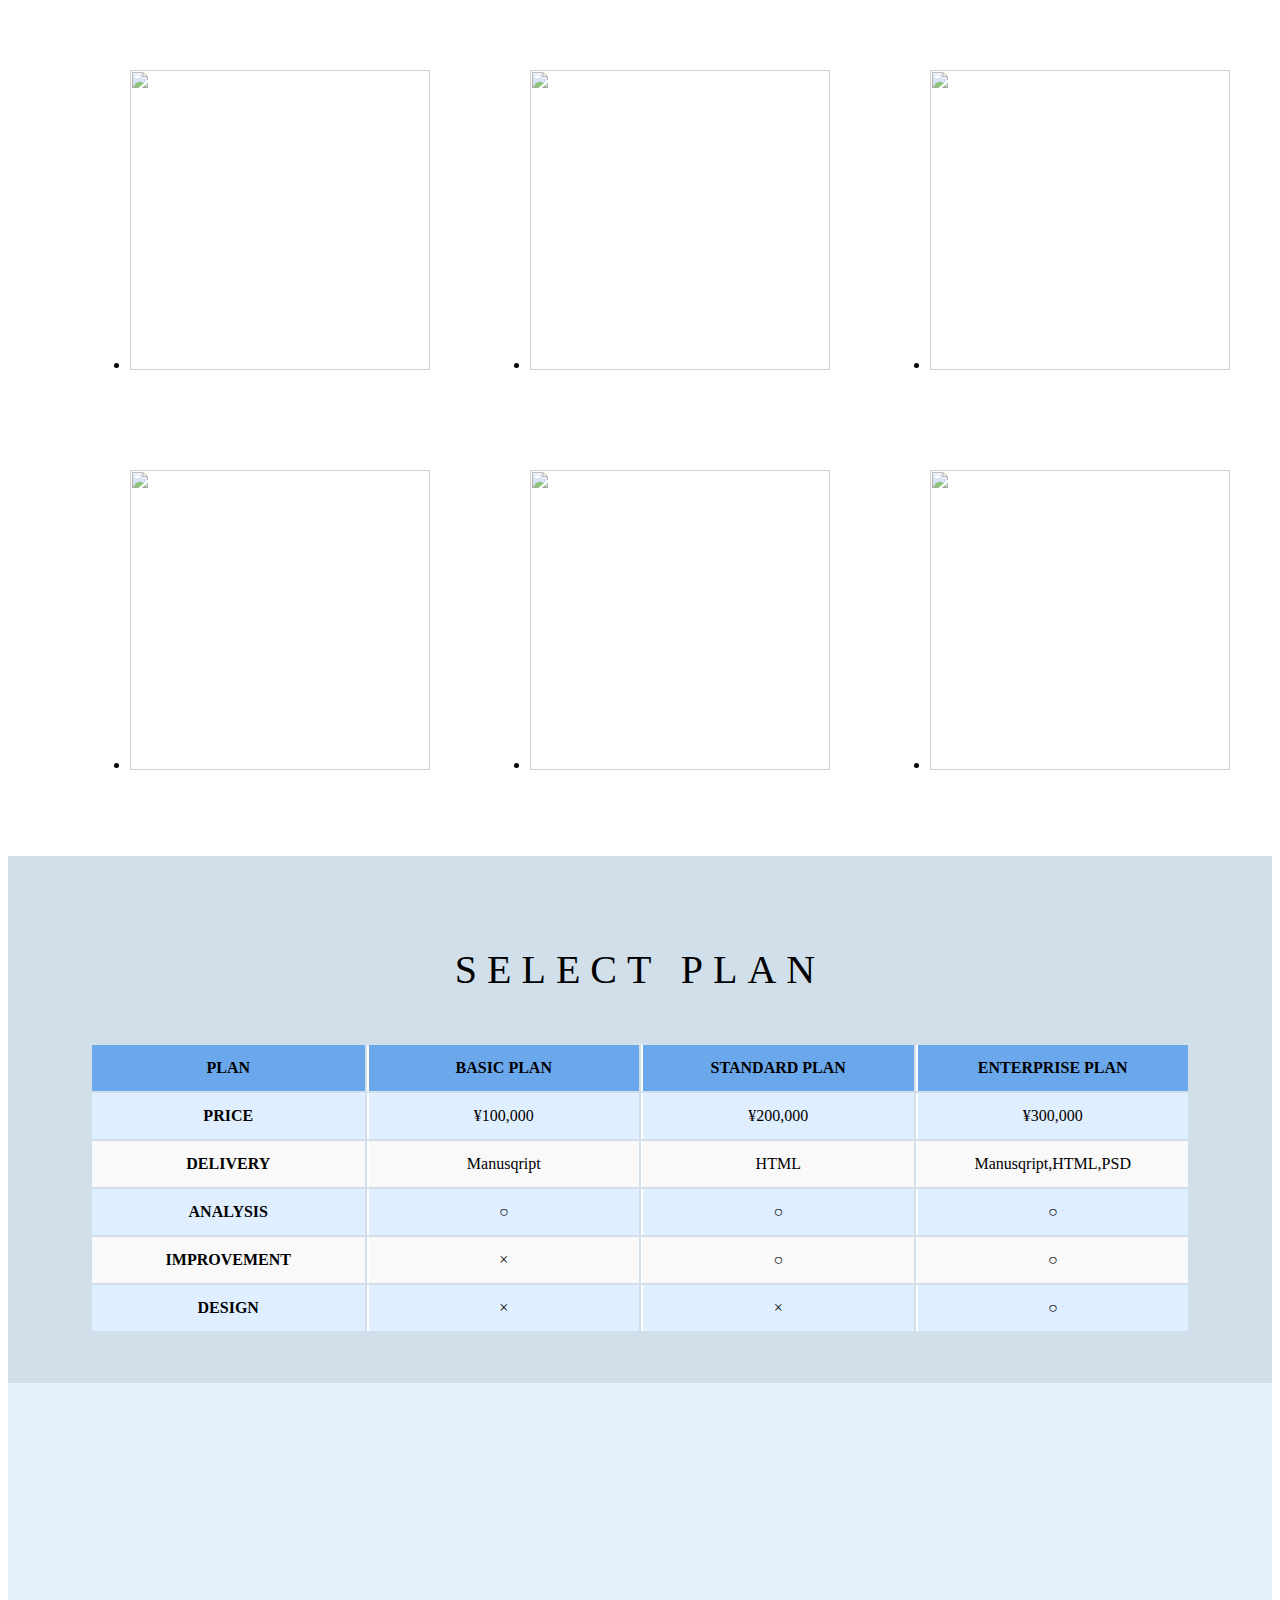
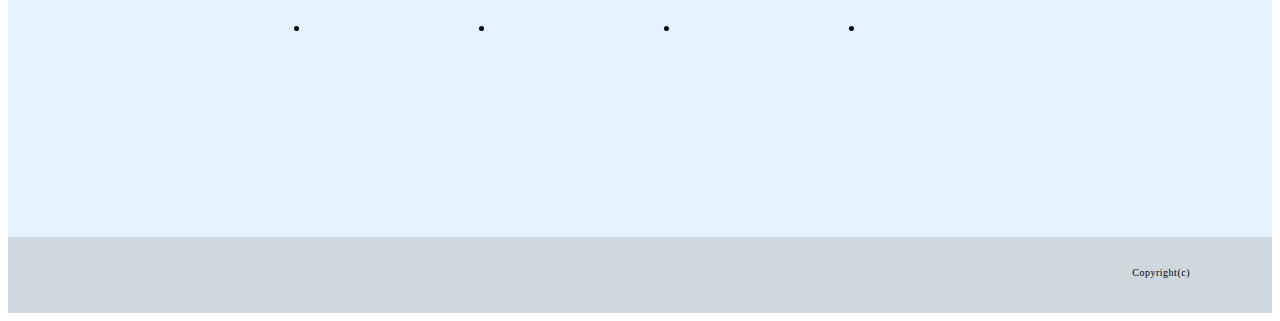
==== commit f2a7b631: "・innerのpadding、max-width、displayの削除 ・keyvisual、skills、plan、sns、footerでpaddingの指定 ・マウスカーソルが外れる時には無効とな" ====
--- a/index.html
+++ b/index.html
@@ -72,33 +72,33 @@
           <p class="title3">WE ARE SKILLS</p>
         </div>
           <ul class="skills-box">
-            <li>
-              <a href="#">
+            <li class="skills-item">
+              <a href="#" class="skills-a">
                 <img src="./img/skills/skills_1.png" class="skills-img">
               </a>
             </li>
-            <li>
-              <a href="#">
+            <li class="skills-item">
+              <a href="#" class="skills-a">
                 <img src="./img/skills/skills_2.png" class="skills-img">
               </a>
             </li>
-            <li>
-              <a href="#">
-                <img src="./img/skills/skills_3.png" class="skills-img">
+            <li class="skills-item">
+              <a href="#" class="skills-a">
+                <img src="./img/skills/skills_3.png" class="skills-img cloud">
               </a>
             </li>
-            <li>
-              <a href="#">
+            <li class="skills-item">
+              <a href="#" class="skills-a">
                 <img src="./img/skills/skills_4.png" class="skills-img">
               </a>
             </li>
-            <li>
-              <a href="#">
+            <li class="skills-item">
+              <a href="#" class="skills-a">
                 <img src="./img/skills/skills_5.png" class="skills-img">
               </a>
             </li>
-            <li>
-              <a href="#">
+            <li class="skills-item">
+              <a href="#" class="skills-a">
                 <img src="./img/skills/skills_6.png" class="skills-img">
               </a>
             </li>
@@ -161,22 +161,22 @@
       <nav class="sns">
       <div class="inner sns-inner">
         <ul class="sns-box">
-          <li>
+          <li class="sns-item">
             <a href="#">
               <i class="fab fa-facebook-f" style="color:#8c8c8c;"></i>
             </a>
           </li>
-          <li>
+          <li class="sns-item">
             <a href="#">
               <i class="fab fa-dribbble" style="color:#8c8c8c"></i>
             </a>
           </li>
-          <li>
+          <li class="sns-item">
             <a href="#">
               <i class="fab fa-twitter" style="color:#8c8c8c"></i>
             </a>
           </li>
-          <li>
+          <li class="sns-item">
             <a href="#">
               <i class="fa fa-envelope" style="color:#8c8c8c"></i>
             </a>
--- a/css/style.css
+++ b/css/style.css
@@ -5,9 +5,11 @@
 .inner{
   width: 1100px;
   margin: 0 auto;
-  padding: 0;
-  max-width: 100%;
-  display: block;
+}
+@media (max-width: 1199px),(max-width: 767px) {
+  .inner {
+    width: 97%;
+  }
 }
 /*header*/
 
@@ -60,13 +62,13 @@
   display: block;
   background-size: 100% 100%;
   background-position: 50% 50%;
-  background-image:url(../img/keyvisual/keyvisual.jpg);
-}
-
-.title-box{
-  width: 100%;
   padding-top: 400px;
   padding-bottom: 400px;
+  background-image:url(../img/keyvisual/keyvisual.jpg);
+}
+
+.title-box{
+  width: 100%;
   margin: 0 auto;
   display: block;
 }
@@ -88,6 +90,24 @@
   text-align: center;
 }
 
+@media (max-width: 1199px) {
+  .keyvisual{
+    padding-top: 250px;
+    padding-bottom: 250px;
+  }
+}
+@media (max-width: 767px) {
+  .keyvisual{
+    padding-top: 200px;
+    padding-bottom: 200px;
+  }
+  .main-title{
+    font-size: 40px;
+  }
+  .sub-title{
+    font-size: 30px;
+  }
+}
 /*work*/
 
 .work{
@@ -100,8 +120,15 @@
   display: flex;
   align-content: flex-end;
   justify-content: center;
-}
-
+  flex-direction: row;
+}
+
+@media (max-width: 1199px),(max-width: 767px){
+  .work-inner{
+    width: 100%;
+    flex-direction: column;
+  }
+}
 .work-picture{
   width: 40%;
   display: inline-block;
@@ -132,13 +159,22 @@
   word-break: break-all;
   margin: 35px 0;
 }
+
+@media (max-width: 1199px),(max-width: 767px){
+  .work-picture{
+    margin: 0 auto;
+    flex-direction: column;
+  }
+  .work-box{
+    margin: 0 auto;
+    flex-direction: column;
+}
+}
 /*skills*/
 
 .skills{
-display: block;
-}
-
-.skills-inner{
+  display: block;
+  padding-top: 50px;
   padding-bottom: 70px;
 }
 
@@ -147,13 +183,13 @@
   width: 100%;
   margin: 0 auto;
   text-align: center;
-  padding: 50px 0;
 }
 
 .title3{
   display: inline-block;
   font-size: 40px;
   letter-spacing: 10px;
+  margin-bottom: 50px;
 }
 
 .skills-box{
@@ -167,6 +203,7 @@
   width: 300px;
   height: 300px;
   opacity: 0.7;
+  transition: 0.8s;
 }
 
 .skills-img:hover{
@@ -174,15 +211,31 @@
   transition: 0.8s;
 }
 
+@media (max-width: 1199px),(max-width: 767px){
+  .skills-box{
+    display: flex;
+    flex-direction: column;
+    align-items: center;
+    justify-content: center;
+    gap: 0;
+  }
+  .skills-item:nth-child(3n){
+    margin-bottom: 80px;
+  }
+  .skills-item:last-child{
+    margin-bottom: 0;
+  }
+  .skills-img{
+    margin-top: -2px;
+  }
+}
 
 /*plan*/
 
 .plan{
   display: block;
   background: #d0dfea;
-}
-
-.plan-inner{
+  padding-top: 50px;
   padding-bottom: 50px;
 }
 
@@ -214,13 +267,19 @@
   background: #e0efff;
 }
 
+@media (max-width: 767px){
+  th{
+    font-size: 14px;
+    line-height: 12px;
+  }
+  td{
+    font-size: 12px;
+  }
+}
 /*sns*/
 .sns{
   display: block;
   background: #e3f2fd;
-}
-
-.sns-inner{
   padding: 200px 0;
 }
 .sns-box{
@@ -229,11 +288,11 @@
   margin: 0 auto;
   justify-content: center;
 }
-.sns-box :hover{
+.sns-item :hover{
   transition: 0.5s;
   background-color: #fff;
 }
-.fab {
+.fab,.fa {
   display: inline-block;
   width: 185px;
   overflow: hidden;
@@ -241,24 +300,29 @@
   text-align: center;
   padding-top: 25px;
   padding-bottom: 25px;
-}
-.fa {
-  display: inline-block;
-  width: 185px;
-  overflow: hidden;
-  font-size: 40px;
-  text-align: center;
-  padding-top: 25px;
-  padding-bottom: 25px;
+  transition: 0.5s;
+}
+
+@media (max-width: 767px){
+
+  .sns {
+    padding: 50px 15px;
+  }
+  .sns-box {
+    flex-direction: column;
+    align-items: center;
+    width: 100%;
+  }
+  .fab,.fa {
+    padding-top: 50px;
+    padding-bottom: 50px;
+  }
 }
 
 /*footer*/
 .footer{
   display: block;
   background: #cfd8dc;
-}
-
-.footer-inner{
   padding-top: 20px;
   padding-bottom: 25px;
 }
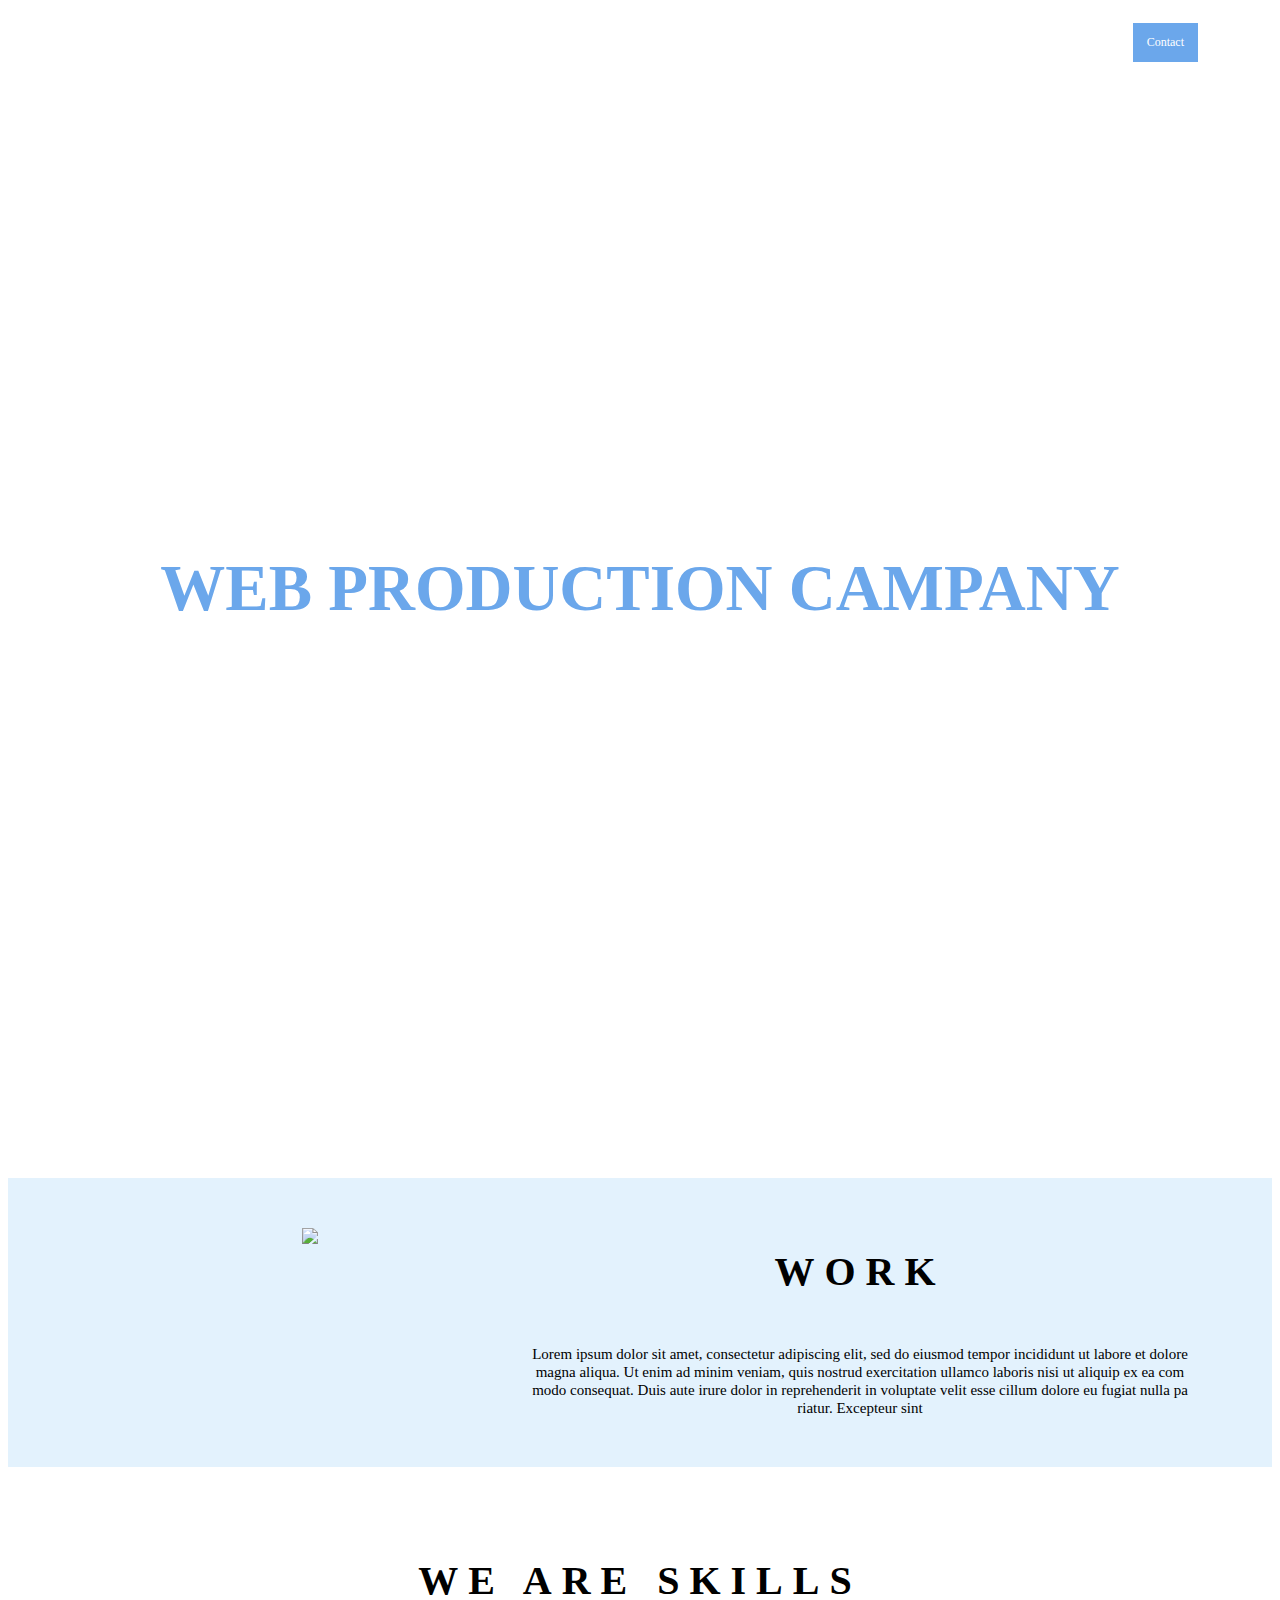
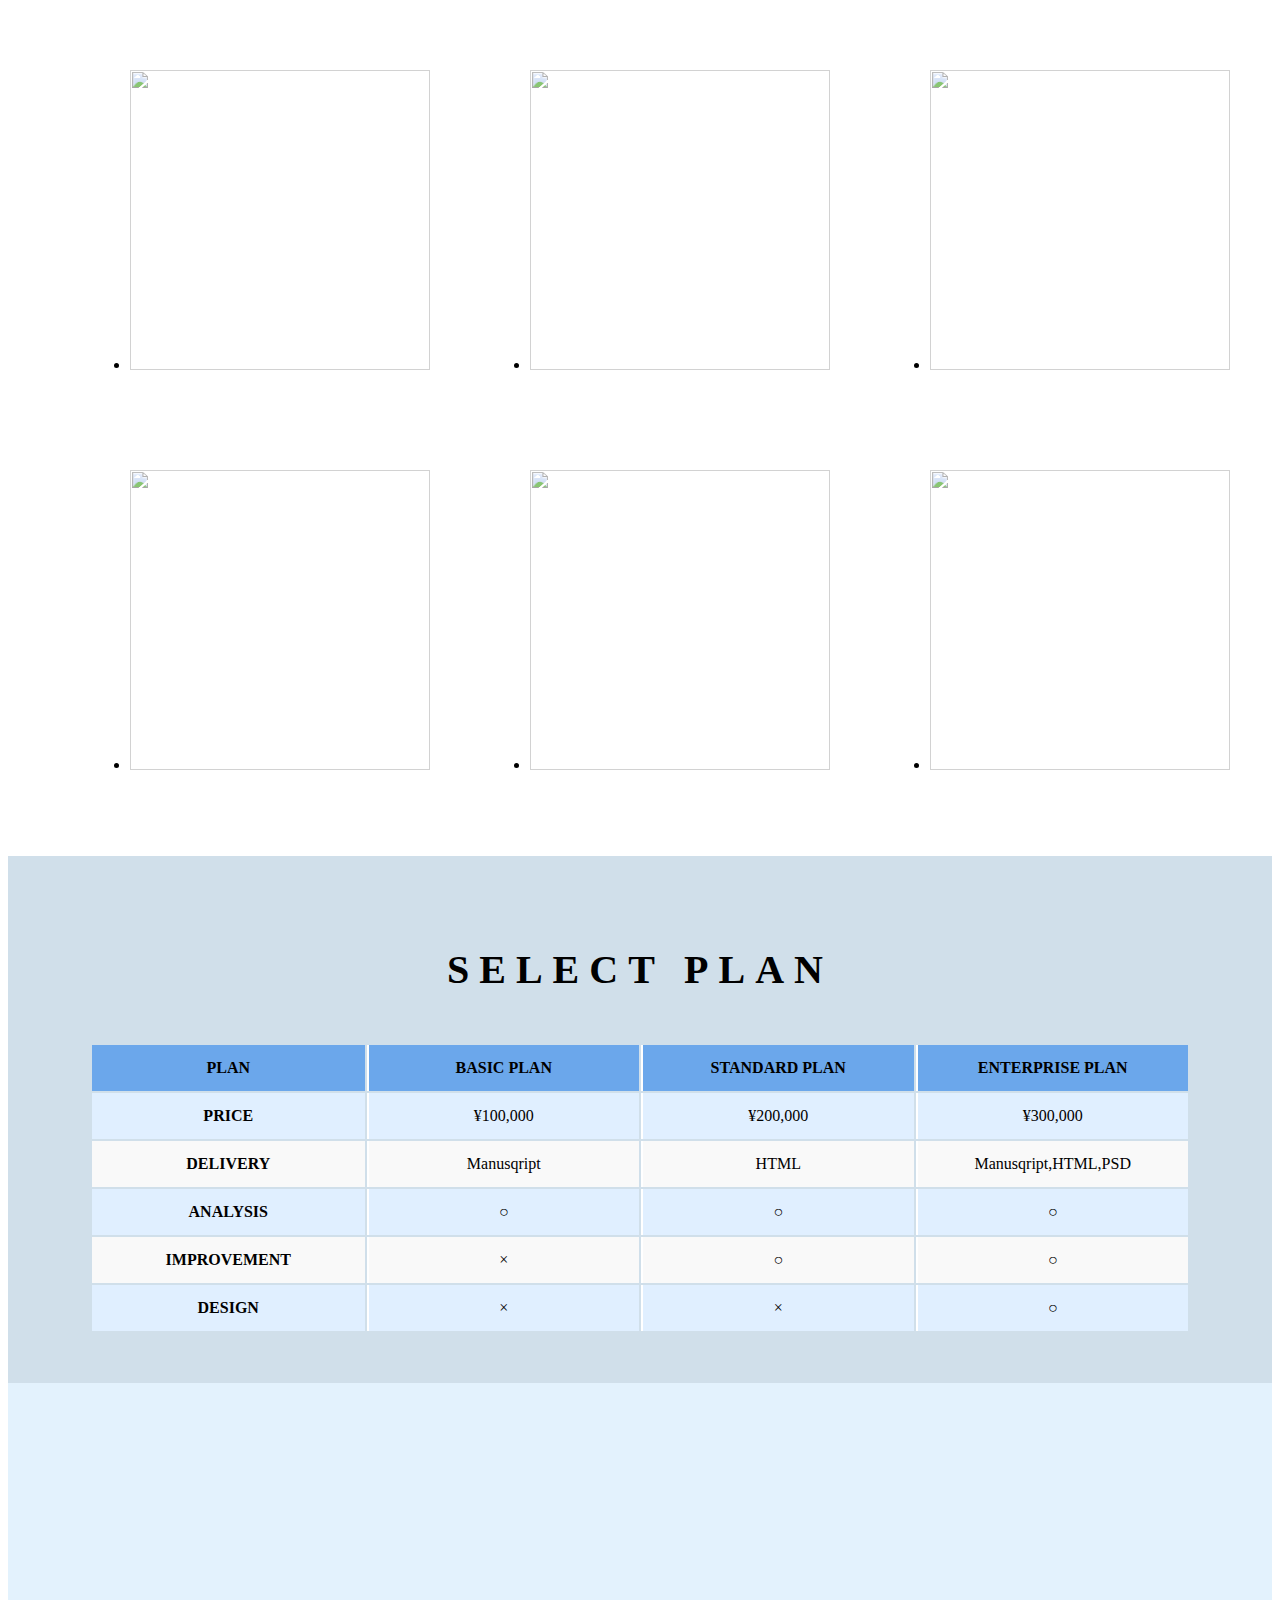
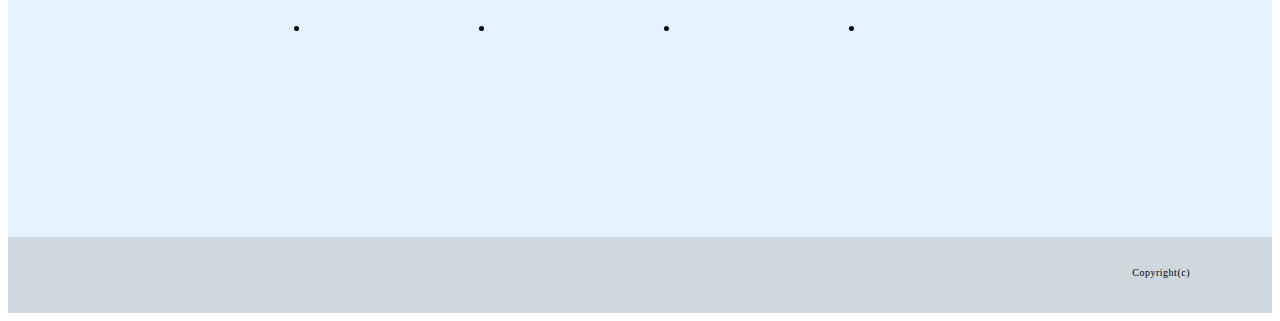
==== commit 883c26bc: "ハンバーガーページ追加" ====
--- a/index.html
+++ b/index.html
@@ -30,6 +30,11 @@
         <div class="contact-btn">
           <a href="#" class="contact-a">Contact</a>
         </div>
+        <div class="menu">
+          <a href="./ハンバーガー/menu.html">
+            <i class="fas fa-align-justify fa-3x" style="color:#777;"></i>
+          </a>
+        </div>
         </div>
       </nav>
     </div>
--- a/css/style.css
+++ b/css/style.css
@@ -51,6 +51,31 @@
   text-decoration:none;
 }
 
+
+.menu{
+  display: none;
+}
+
+@media (max-width: 767px){
+.contact-btn {
+  display: none ;
+}
+.menu{
+  display: inline-block;
+}
+
+.contact-btn:hover{
+  display: none ;
+}
+
+.contact-a {
+  display: none ;
+}
+
+
+}
+
+
 /*main*/
 main{
   padding-top: 78px;
@@ -67,6 +92,14 @@
   background-image:url(../img/keyvisual/keyvisual.jpg);
 }
 
+
+@media (max-width: 1199px),(max-width: 767px) {
+  .keyvisual{
+    background-size: 100% 100%;
+    background-position: 50% 50%;
+  }
+}
+
 .title-box{
   width: 100%;
   margin: 0 auto;
@@ -143,9 +176,20 @@
   flex-direction: row;
 }
 
+
+@media (max-width: 1199px),(max-width: 767px){
+  .work-picture{
+    width: 50%;
+  }
+  .work-box{
+    width: 97%;
+  }
+}
+
 .work-title{
   display: inline-block;
   font-size: 40px;
+  font-weight: 700;
   letter-spacing: 10px;
   margin-top: 20px;
   margin-left: auto;
@@ -188,6 +232,7 @@
 .title3{
   display: inline-block;
   font-size: 40px;
+  font-weight: 700;
   letter-spacing: 10px;
   margin-bottom: 50px;
 }
